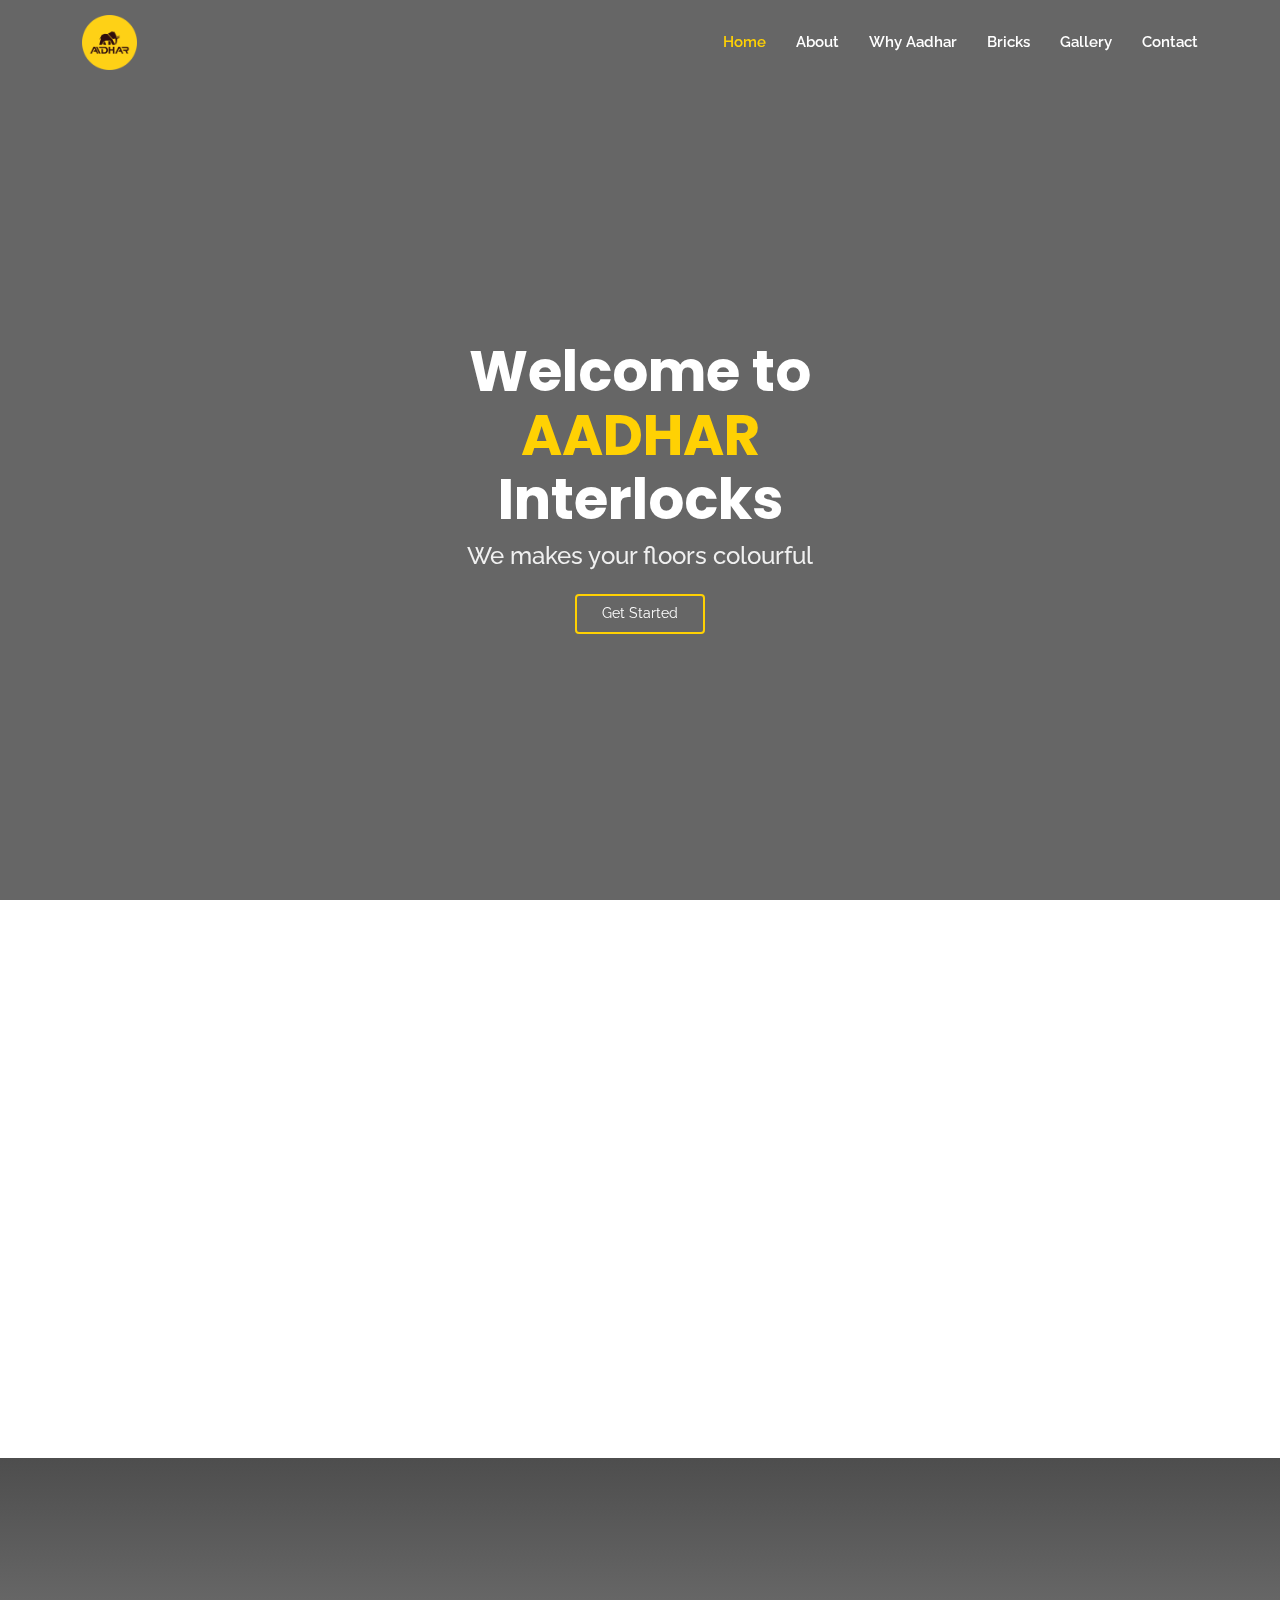
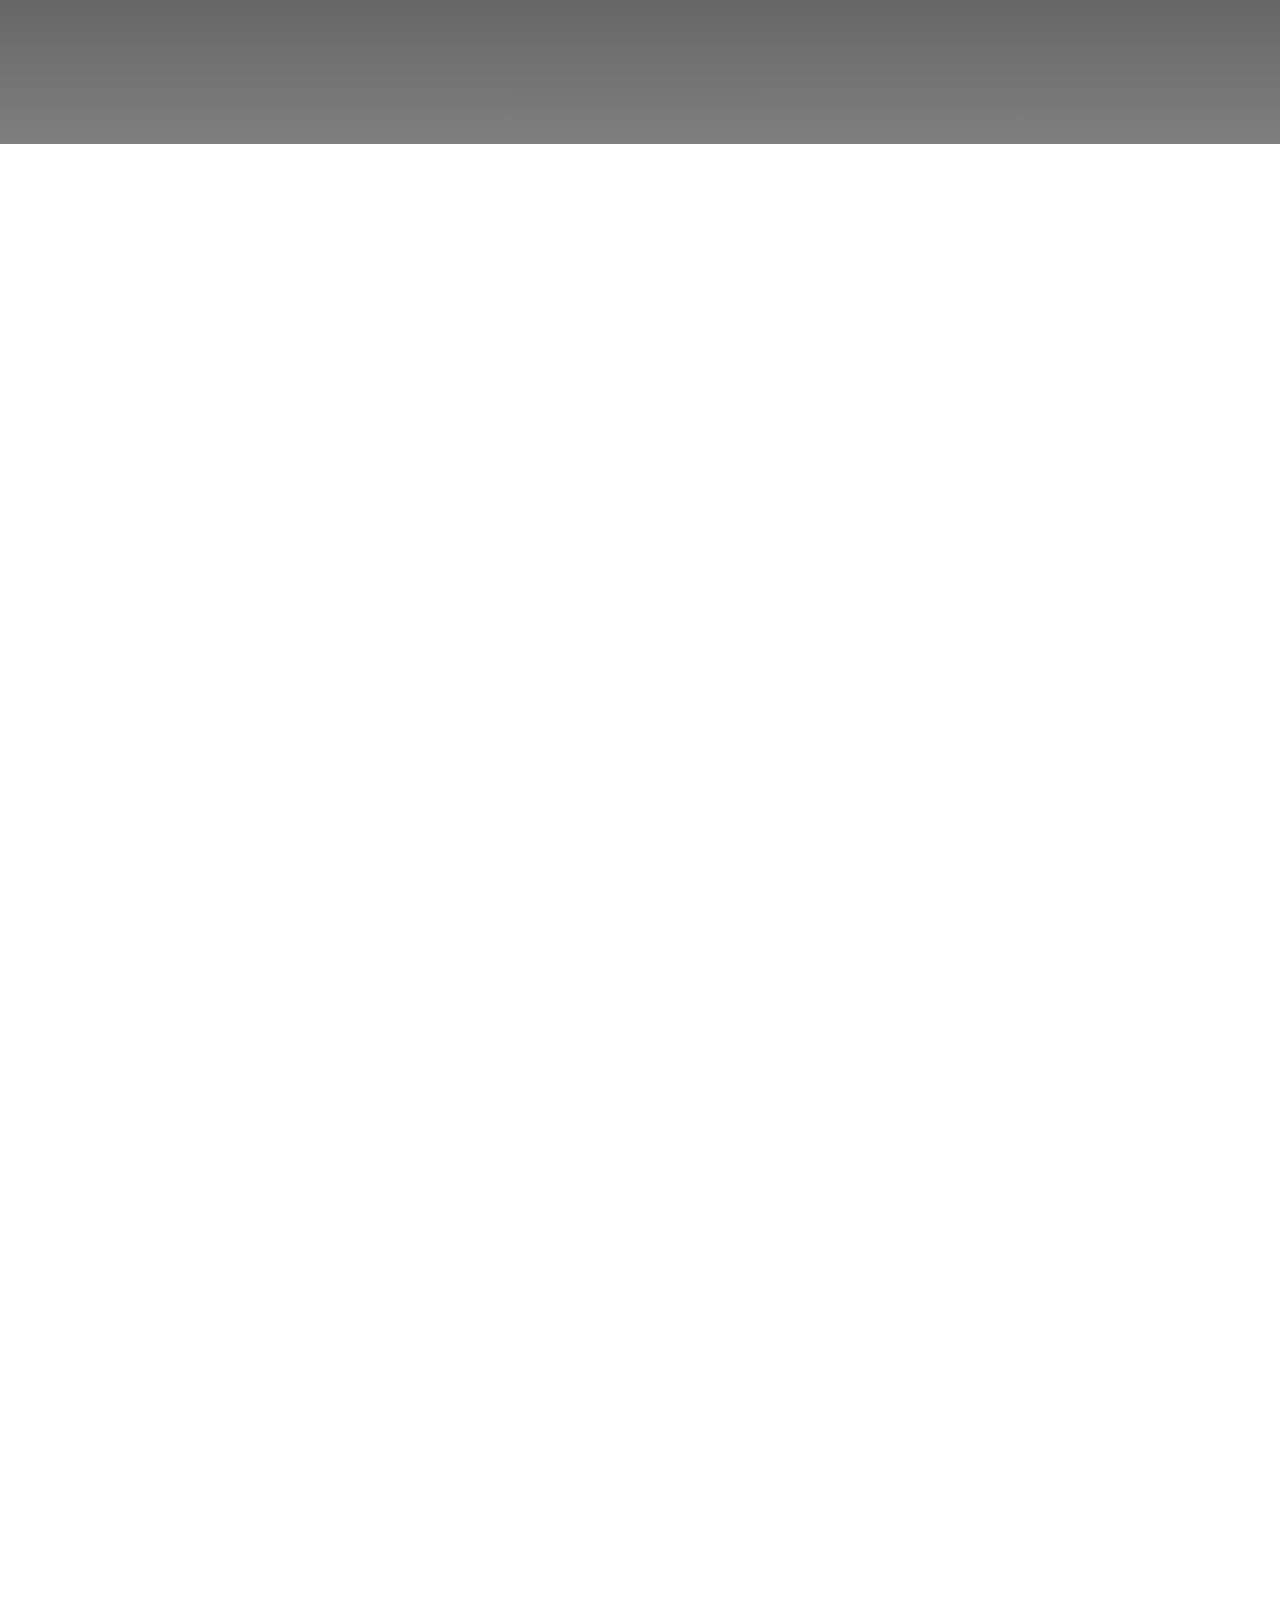
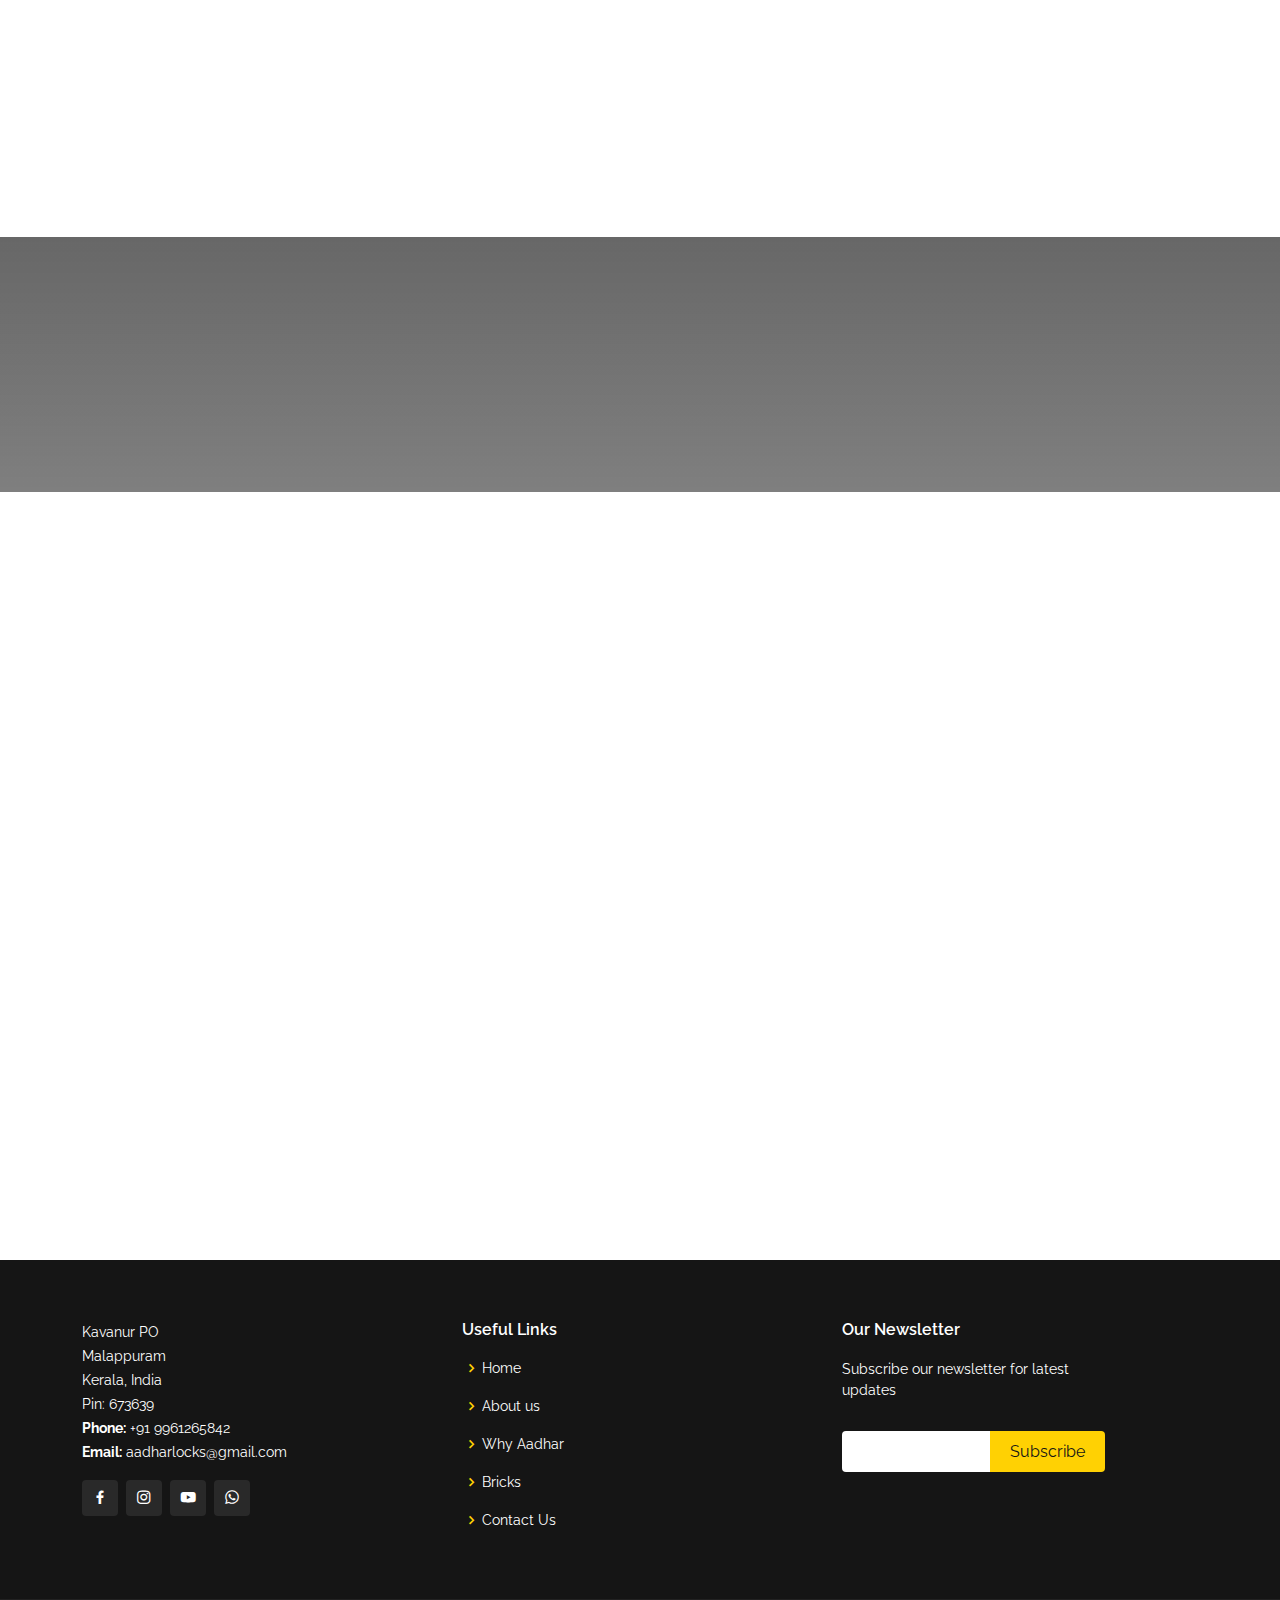
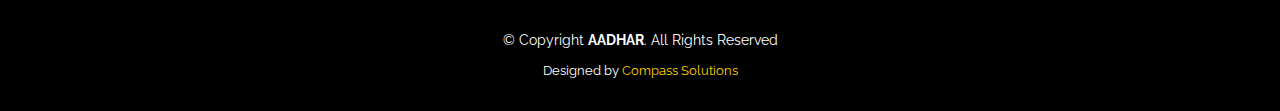
==== index.html @ b2eda449 "updated v1.2" ====
<!DOCTYPE html>
<html lang="en">

<head>
  <meta charset="utf-8">
  <meta content="width=device-width, initial-scale=1.0" name="viewport">

  <title>Aadhar Interlocks - Home</title>
  <meta content="" name="description">
  <meta content="" name="keywords">

  <!-- Favicons -->
  <link href="assets/img/fav.svg" rel="icon">
  <link href="assets/img/fav.svg" rel="apple-touch-icon">

  <!-- Google Fonts -->
  <link
    href="https://fonts.googleapis.com/css?family=Open+Sans:300,300i,400,400i,600,600i,700,700i|Raleway:300,300i,400,400i,500,500i,600,600i,700,700i|Poppins:300,300i,400,400i,500,500i,600,600i,700,700i"
    rel="stylesheet">

  <!-- Vendor CSS Files -->
  <link href="assets/vendor/aos/aos.css" rel="stylesheet">
  <link href="assets/vendor/bootstrap/css/bootstrap.min.css" rel="stylesheet">
  <link href="assets/vendor/bootstrap-icons/bootstrap-icons.css" rel="stylesheet">
  <link href="assets/vendor/boxicons/css/boxicons.min.css" rel="stylesheet">
  <link href="assets/vendor/glightbox/css/glightbox.min.css" rel="stylesheet">
  <link href="assets/vendor/remixicon/remixicon.css" rel="stylesheet">
  <link href="assets/vendor/swiper/swiper-bundle.min.css" rel="stylesheet">

  <!-- Template Main CSS File -->
  <link href="assets/css/style.css" rel="stylesheet">

  <!-- =======================================================
  * Template Name: Gp - v4.10.0
  * Template URL: https://bootstrapmade.com/gp-free-multipurpose-html-bootstrap-template/
  * Author: BootstrapMade.com
  * License: https://bootstrapmade.com/license/
  ======================================================== -->
  <style>
    #bg-video {
      /* background-color: rgba(0, 0, 0, 0.5); */
      width: 100%;
      height: 100vh;
      object-fit: cover;
      position: absolute;
      left: 0;
      right: 0;
      top: 0;
      bottom: 0;
      z-index: -1;
    }
  </style>
</head>

<body>

  <!-- ======= Header ======= -->
  <header id="header" class="fixed-top ">
    <div class="container d-flex align-items-center justify-content-lg-between">


      <a href="index.html" class="logo me-auto me-lg-0"><img src="assets/img/logo.png" alt="" class="img-fluid"></a>

      <nav id="navbar" class="navbar order-last order-lg-0">
        <ul>
          <li><a class="nav-link scrollto active" href="#hero">Home</a></li>
          <li><a class="nav-link scrollto" href="#about">About</a></li>
          <li><a class="nav-link scrollto" href="#services">Why Aadhar</a></li>
          <li><a class="nav-link scrollto " href="#bricks">Bricks</a></li>
          <li><a class="nav-link scrollto" href="gallery.html">Gallery</a></li>

          <li><a class="nav-link scrollto" href="contact.html">Contact</a></li>
        </ul>
        <i class="bi bi-list mobile-nav-toggle"></i>
      </nav>
      <!-- .navbar -->



    </div>
  </header><!-- End Header -->

  <!-- ======= Hero Section ======= -->
  <section id="hero" class="d-flex align-items-center justify-content-center">
    <video autoplay muted loop id="bg-video">
      <source class="active" src="wh.mp4" type="video/mp4">
    </video>
    <div class="container" data-aos="fade-up">

      <div class="row justify-content-center" data-aos="fade-up" data-aos-delay="150">
        <div class="col-xl-6 col-lg-8">
          <h1>Welcome to <br><span> AADHAR</span> <br> Interlocks</h1>
          <h2>We makes your floors colourful</h2>
        </div>
      </div>
      <a href="#bricks" class="get-started-btn scrollto mt-4">Get Started</a>

  </section>
  <!-- End Hero -->

  <main id="main">

    <!-- ======= About Section ======= -->
    <section id="about" class="about">
      <div class="container" data-aos="fade-up">
        <div class="section-title">
          <h2>ِAbout US</h2>
          <p>About AADHAR</p>
        </div>
        <div class="row">
          <div class="col-lg-6 order-1 order-lg-2 d-flex justify-content-center" data-aos="fade-left"
            data-aos-delay="100">
            <img style="height: 350px;" src="assets/img/fav.svg" class="img-fluid" alt="">
          </div>
          <div class="col-lg-6 pt-4 pt-lg-0 order-2 order-lg-1 content" data-aos="fade-right" data-aos-delay="100">

            <ul>
              <li><i class="ri-check-double-line"></i> Ullamco laboris nisi ut aliquip ex ea commodo consequat.</li>
              <li><i class="ri-check-double-line"></i> Duis aute irure dolor in reprehenderit in voluptate velit.</li>
              <li><i class="ri-check-double-line"></i> Ullamco laboris nisi ut aliquip ex ea commodo consequat. Duis
                aute irure dolor in reprehenderit in voluptate trideta storacalaperda mastiro dolore eu fugiat nulla
                pariatur.</li>
            </ul>
            <p>
              Ullamco laboris nisi ut aliquip ex ea commodo consequat. Duis aute irure dolor in reprehenderit in
              voluptate
              velit esse cillum dolore eu fugiat nulla pariatur. Excepteur sint occaecat cupidatat non proident
            </p>
          </div>
        </div>

      </div>
    </section><!-- End About Section -->
    <!-- ======= Counts Section ======= -->
    <section id="counts" class="counts">
      <div class="container" data-aos="fade-up">

        <div class="col-xl-12 " data-aos="fade-left" data-aos-delay="100">
          <div class="content">
            <div class="row d-flex justify-content-center">
              <div class="col-md-4">
                <div class="count-box d-flex justify-content-center">
                  <div>
                    <i class="bi bi-emoji-smile"></i>
                    <span data-purecounter-start="0" data-purecounter-end="2000" data-purecounter-duration="2"
                      class="col-lg-6 purecounter"></span>

                    <p><strong>Happy Clients</strong></p>
                  </div>
                </div>
              </div>

              <div class="col-md-4">
                <div class="count-box d-flex justify-content-center">
                  <div>
                    <i class="bi bi-journal-richtext"></i>
                    <span data-purecounter-start="0" data-purecounter-end="12" data-purecounter-duration="2"
                      class="purecounter"></span>
                    <p><strong>Varieties of Bricks</strong>
                    </p>
                  </div>
                </div>
              </div>

              <div class="col-md-4 ">
                <div class="count-box d-flex justify-content-center">
                  <div>
                    <i class="bi bi-clock"></i>
                    <span data-purecounter-start="0" data-purecounter-end="10" data-purecounter-duration="2"
                      class="purecounter"></span>
                    <p><strong>Years of experience</strong></p>
                  </div>
                </div>
              </div>


            </div>
          </div><!-- End .content-->
        </div>
      </div>

      </div>
    </section><!-- End Counts Section -->
    <!-- ======= Services Section ======= -->
    <section id="services" class="services">
      <div class="container" data-aos="fade-up">

        <div class="section-title">
          <h2>Our Speciality</h2>
          <p>Why Aadhar Interlocks</p>
        </div>

        <div class="row d-flex justify-content-center">
          <div class="col-lg-4 col-md-6 " data-aos="zoom-in" data-aos-delay="100">
            <div class="icon-box">
              <div class="icon"><i class="bx bx-badge-check"></i></div>
              <h4><a href="">Material Quality</a></h4>
              <p>We assure the quality of raw materials used</p>
            </div>
          </div>

          <div class="col-lg-4 col-md-6  mt-4 mt-md-0" data-aos="zoom-in" data-aos-delay="200">
            <div class="icon-box">
              <div class="icon"><i class="bx bx-diamond"></i></div>
              <h4><a href="">Durability</a></h4>
              <p>We guarantees life long durability of the bricks. </p>
            </div>
          </div>

          <div class="col-lg-4 col-md-6 mt-4 mt-lg-0" data-aos="zoom-in" data-aos-delay="300">
            <div class="icon-box">
              <div class="icon"><i class="bx bx-smile"></i></div>
              <h4><a href="">Customer Satisfaction</a></h4>
              <p>Customer satisfaction is the key to our success</p>
            </div>
          </div>



        </div>

      </div>
    </section><!-- End Services Section -->

    <!-- ======= Bricks Section ======= -->
    <section id="bricks" class="team">
      <div class="container" data-aos="fade-up">

        <div class="section-title">
          <h2>Collections</h2>
          <p>Check our Collections</p>
        </div>

        <div class="row">

          <div class="col-lg-3 col-md-6 d-flex align-items-stretch">
            <div class="member" data-aos="fade-up" data-aos-delay="100">
              <div class="member-img">
                <img src="assets/img/bricks/1.jpeg" class="brick-img img-fluid" alt="">

              </div>
              <div class="member-info d-flex justify-content-between">

                <div>
                  <a class="item-name" href="##">
                    <h4>Cross Line</h4>
                  </a>
                  <span>8 &times; 12 , 60 mm</span>
                </div>
                <div>
                  <a style="color: green;" class="info-btn" href="https://wa.me/919961265842?text=Cross%20Line"><i class="bx bxl-whatsapp"></i></a>
                </div>

              </div>
            </div>
          </div>

          <div class="col-lg-3 col-md-6 d-flex align-items-stretch">
            <div class="member" data-aos="fade-up" data-aos-delay="200">
              <div class="member-img">
                <img src="assets/img/bricks/2.jpeg" class="img-fluid" alt="">

              </div>
              <div class="member-info d-flex justify-content-between">

                <div>
                  <a class="item-name" href="##">
                    <h4>Ribbon Lock</h4>
                  </a>
                  <span>8 &times; 11 , 60 mm</span>
                </div>
                <div>
                  <a style="color: green;" class="info-btn" href="https://wa.me/919961265842?text=Ribbon%20Lock"><i class="bx bxl-whatsapp"></i></a>
                </div>

              </div>
            </div>
          </div>

          <div class="col-lg-3 col-md-6 d-flex align-items-stretch">
            <div class="member" data-aos="fade-up" data-aos-delay="300">
              <div class="member-img">
                <img src="assets/img/bricks/4.jpeg" class="img-fluid" alt="">

              </div>
              <div class="member-info d-flex justify-content-between">

                <div>
                  <a class="item-name" href="##">
                    <h4>Iranian</h4>
                  </a>
                  <span>10 &times; 15 , 70 mm</span>
                </div>
                <div>
                  <a style="color: green;" class="info-btn" href="https://wa.me/919961265842?text=Iranian"><i class="bx bxl-whatsapp"></i></a>
                </div>

              </div>
            </div>
          </div>

          <div class="col-lg-3 col-md-6 d-flex align-items-stretch">
            <div class="member" data-aos="fade-up" data-aos-delay="400">
              <div class="member-img">
                <img src="assets/img/bricks/3.jpeg" class="img-fluid" alt="">

              </div>
              <div class="member-info d-flex justify-content-between">

                <div>
                  <a class="item-name" href="##">
                    <h4>Plain Lock</h4>
                  </a>
                  <span>8 &times; 9 , 60 mm</span>
                </div>
                <div>
                  <a style="color: green;" class="info-btn" href="https://wa.me/919961265842?text=Plain%20Lock"><i class="bx bxl-whatsapp"></i></a>
                </div>

              </div>
            </div>
          </div>
          <div class="col-lg-3 col-md-6 d-flex align-items-stretch">
            <div class="member" data-aos="fade-up" data-aos-delay="500">
              <div class="member-img">
                <img src="assets/img/bricks/5.jpeg" class="img-fluid" alt="">

              </div>
              <div class="member-info d-flex justify-content-between">

                <div>
                  <a class="item-name" href="##">
                    <h4>Malabar</h4>
                  </a>
                  <span>8 &times; 12 , 60 mm</span>
                </div>
                <div>
                  <a style="color: green;" class="info-btn" href="https://wa.me/919961265842?text=Malabar"><i class="bx bxl-whatsapp"></i></a>
                </div>

              </div>
            </div>
          </div>
        </div>

      </div>
    </section>
    <!-- End Bricks Section -->
    <!-- ======= Cta Section ======= -->
    <section id="cta" class="cta">
      <div class="container" data-aos="zoom-in">

        <div class="text-center">
          <h3>Get Your Quote</h3>
          <p>Our team is always happy to help you. Please contact with our expert for your best quote</p>
          <a class="cta-btn" href="https://wa.me/919961265842">Get a Quote</a>
        </div>

      </div>
    </section>
    <!-- End Cta Section -->

    <!-- ======= Portfolio Section ======= -->
    <section id="gallery" class="portfolio">
      <div class="container" data-aos="fade-up">

        <div class="section-title">
          <h2>Gallery</h2>
          <p>our recent Works</p>
        </div>

        <div class="row portfolio-container" data-aos="fade-up" data-aos-delay="200">

          <div class="col-lg-3 col-md-6 portfolio-item filter-app">
            <div class="portfolio-wrap">
              <img src="assets/img/gallery/1.jpg" class="img-fluid" alt="">

            </div>
          </div>

          <div class="col-lg-3 col-md-6 portfolio-item filter-web">
            <div class="portfolio-wrap">
              <img src="assets/img/gallery/2.jpg" class="img-fluid" alt="">

            </div>
          </div>

          <div class="col-lg-3 col-md-6 portfolio-item filter-app">
            <div class="portfolio-wrap">
              <img src="assets/img/gallery/3.jpg" class="img-fluid" alt="">

            </div>
          </div>

          <div class="col-lg-3 col-md-6 portfolio-item filter-card">
            <div class="portfolio-wrap">
              <img src="assets/img/gallery/4.jpg" class="img-fluid" alt="">

            </div>
          </div>

          <div class="col-lg-3 col-md-6 portfolio-item filter-web">
            <div class="portfolio-wrap">
              <img src="assets/img/gallery/5.jpg" class="img-fluid" alt="">

            </div>
          </div>

          <div class="col-lg-3 col-md-6 portfolio-item filter-app">
            <div class="portfolio-wrap">
              <img src="assets/img/gallery/6.jpg" class="img-fluid" alt="">

            </div>
          </div>

          <div class="col-lg-3 col-md-6 portfolio-item filter-app">
            <div class="portfolio-wrap">
              <img src="assets/img/gallery/7.jpg" class="img-fluid" alt="">

            </div>
          </div>

        </div>

      </div>
    </section>
    <!-- End Portfolio Section -->


  </main>
  <!-- End #main -->

  <!-- ======= Footer ======= -->
  <footer id="footer">
    <div class="footer-top">
      <div class="container">
        <div class="row">

          <div class="col-lg-4 col-md-6">
            <div class="footer-info">

              <p>
                Kavanur PO<br>
                Malappuram <br>
                Kerala, India <br>
                Pin: 673639<br>
                <strong>Phone:</strong> +91 9961265842<br>
                <strong>Email:</strong> aadharlocks@gmail.com<br>
              </p>
              <div class="social-links mt-3">
            
                <a href="https://m.facebook.com/aadharinterocks" class="facebook"><i class="bx bxl-facebook"></i></a>
                <a href="https://www.instagram.com/aadhar_interlocks/" class="instagram"><i class="bx bxl-instagram"></i></a>
                <a href="https://www.youtube.com/@aadharinterlocks5333/" class="google-plus"><i class="bx bxl-youtube"></i></a>
                <a href="https://wa.me/919961265842" class="whatsapp"><i class="bx bxl-whatsapp"></i></a>
              </div>
            </div>
          </div>

          <div class="col-lg-4 col-md-6 footer-links">
            <h4>Useful Links</h4>
            <ul>
              <li><i class="bx bx-chevron-right"></i> <a href="#">Home</a></li>
              <li><i class="bx bx-chevron-right"></i> <a href="#about">About us</a></li>
              <li><i class="bx bx-chevron-right"></i> <a href="#services">Why Aadhar</a></li>
              <li><i class="bx bx-chevron-right"></i> <a href="#bricks">Bricks</a></li>
              <li><i class="bx bx-chevron-right"></i> <a href="contact.html">Contact Us</a></li>
            </ul>
          </div>



          <div class="col-lg-3 col-md-6 footer-newsletter">
            <h4>Our Newsletter</h4>
            <p>Subscribe our newsletter for latest updates</p>

            <form action="" method="post">
              <input type="email" name="email"><input type="submit" value="Subscribe">
            </form>

          </div>

        </div>
      </div>
    </div>

    <div class="container">
      <div class="copyright">
        &copy; Copyright <strong><span>AADHAR</span></strong>. All Rights Reserved
      </div>
      <div class="credits">
        Designed by <a href="#">Compass Solutions</a>
      </div>
    </div>
  </footer><!-- End Footer -->

  <div id="preloader"></div>
  <a href="#" class="back-to-top d-flex align-items-center justify-content-center"><i
      class="bi bi-arrow-up-short"></i></a>

  <!-- Vendor JS Files -->
  <script src="assets/vendor/purecounter/purecounter_vanilla.js"></script>
  <script src="assets/vendor/aos/aos.js"></script>
  <script src="assets/vendor/bootstrap/js/bootstrap.bundle.min.js"></script>
  <script src="assets/vendor/glightbox/js/glightbox.min.js"></script>
  <script src="assets/vendor/isotope-layout/isotope.pkgd.min.js"></script>
  <script src="assets/vendor/swiper/swiper-bundle.min.js"></script>
  <script src="assets/vendor/php-email-form/validate.js"></script>

  <!-- Template Main JS File -->
  <script src="assets/js/main.js"></script>

</body>

</html>
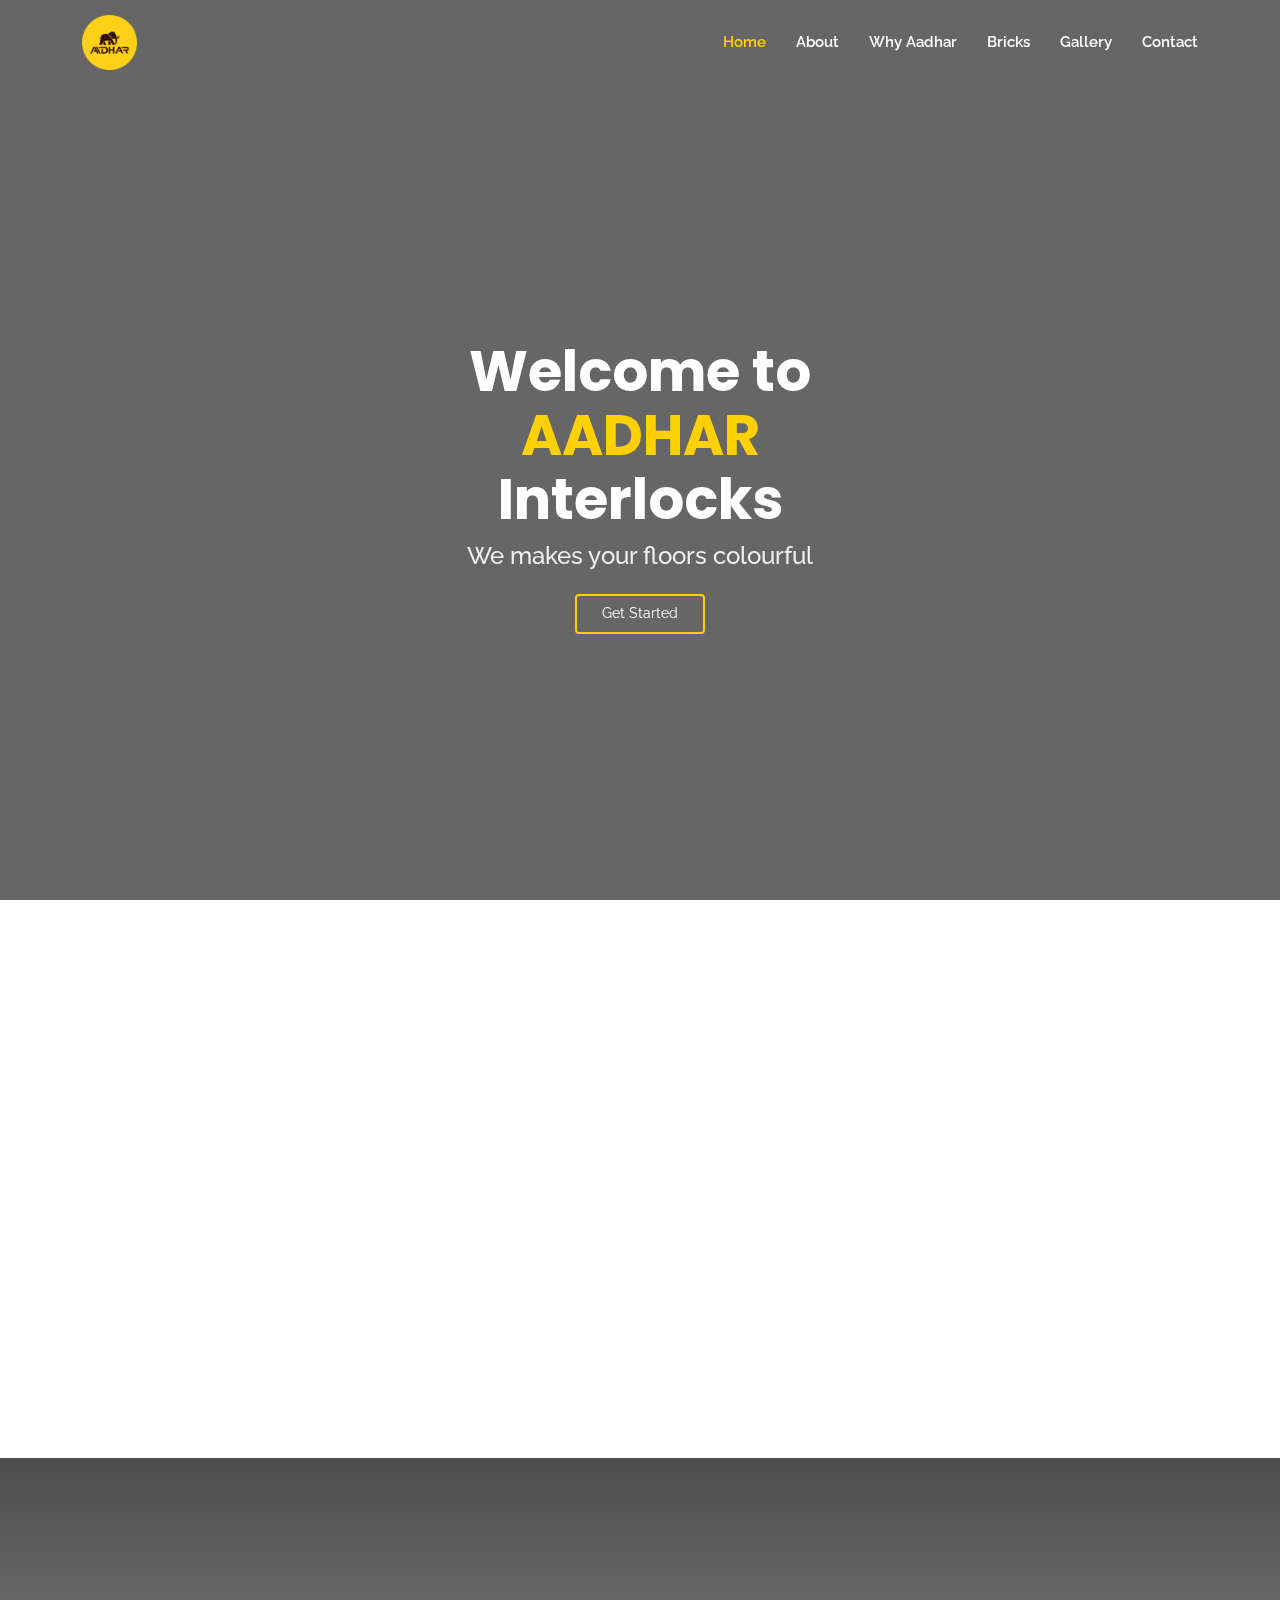
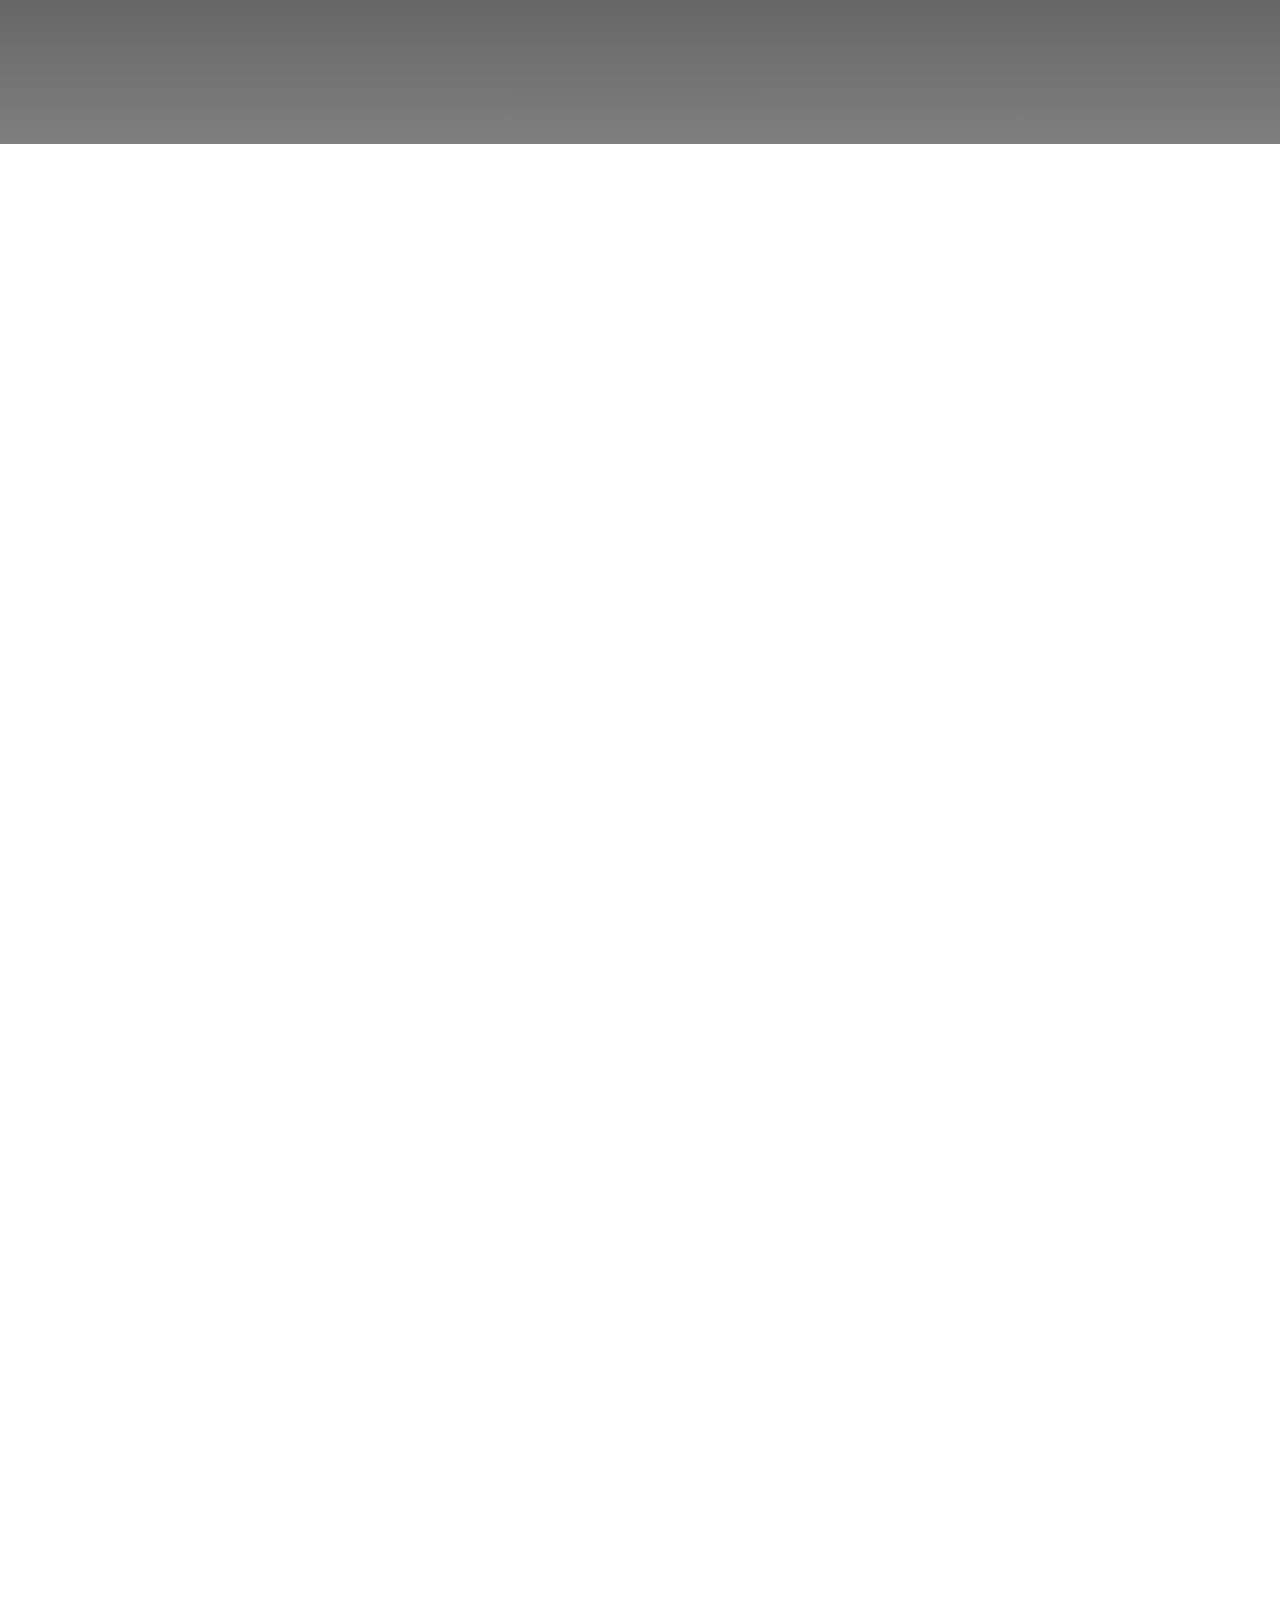
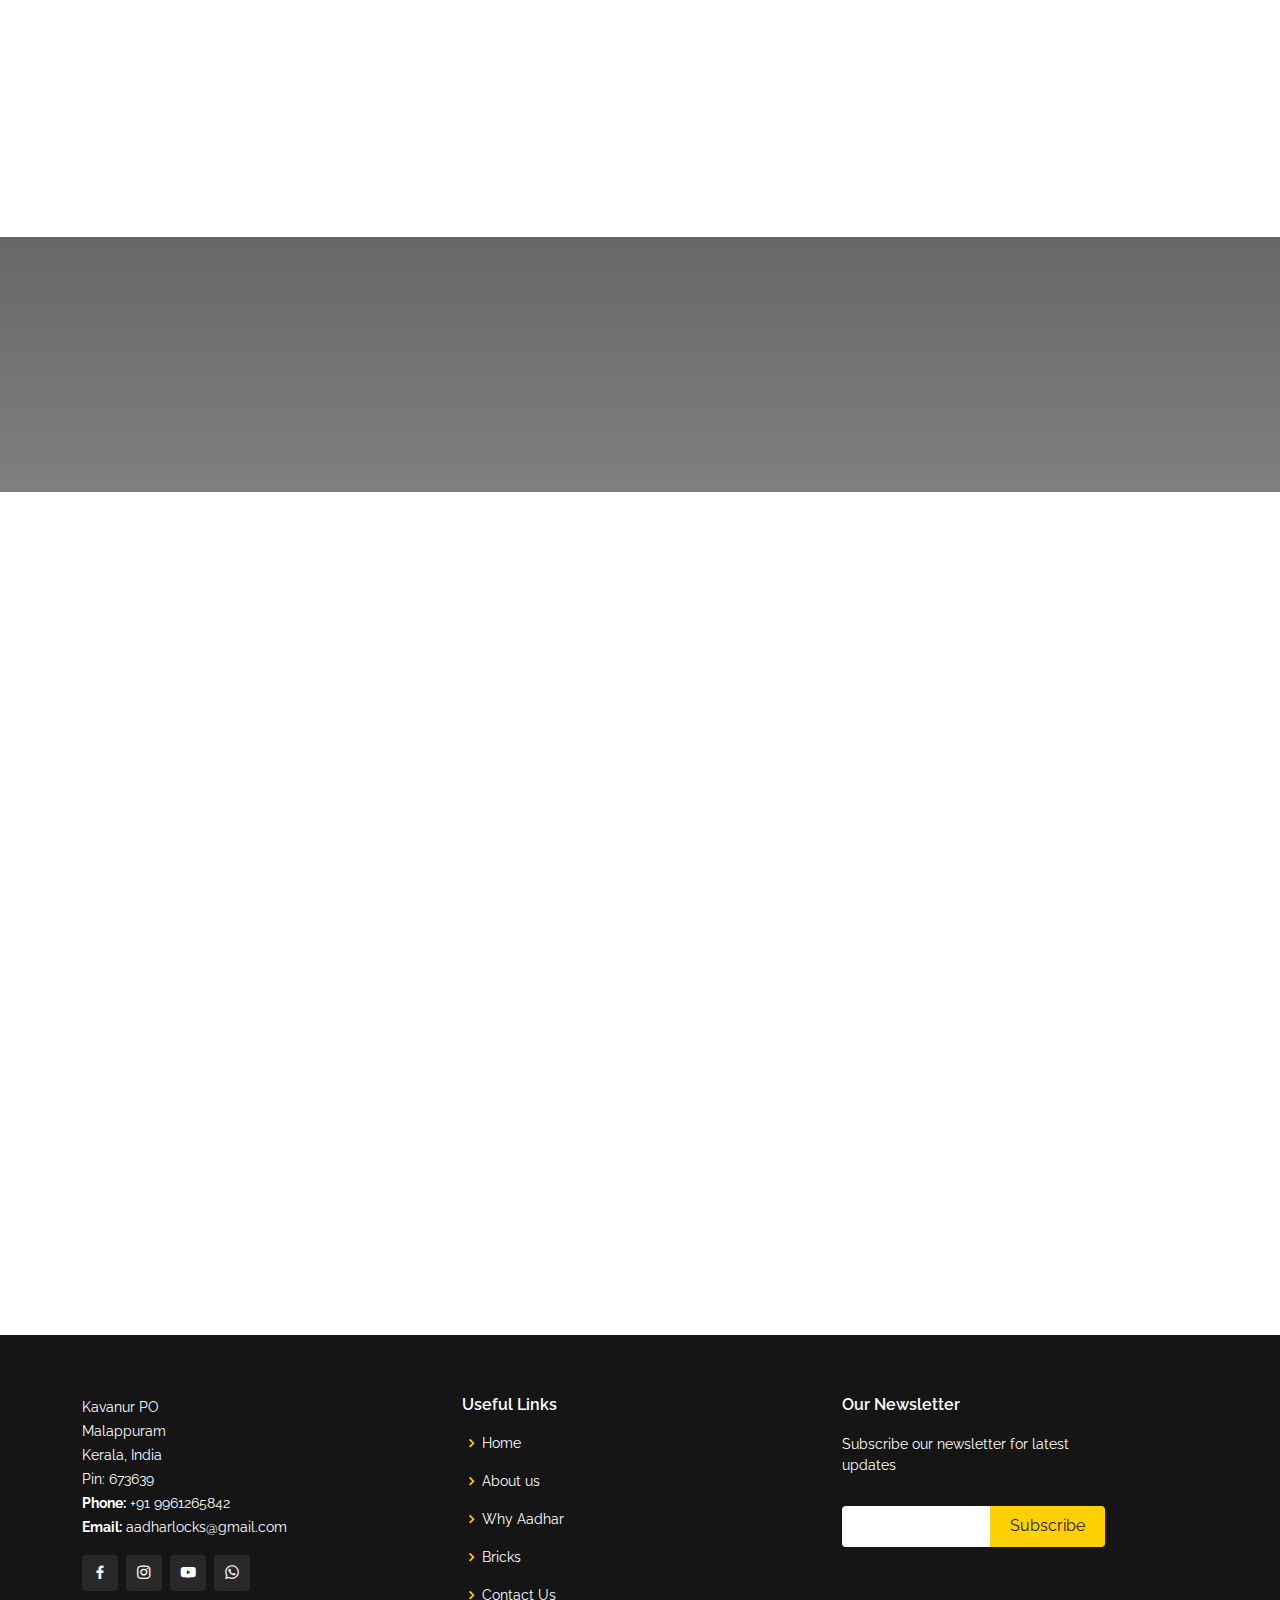
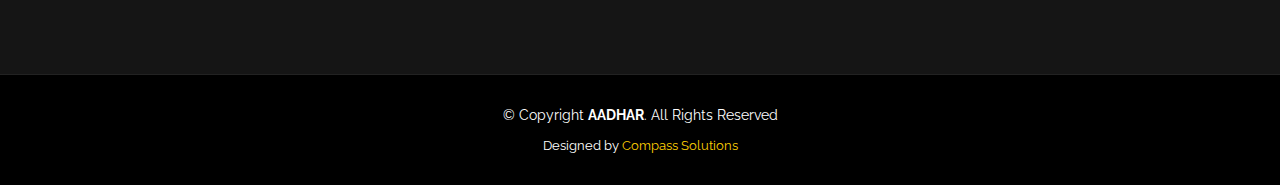
==== commit 930f5636: "gallery caption added" ====
--- a/index.html
+++ b/index.html
@@ -248,7 +248,8 @@
                   <span>8 &times; 12 , 60 mm</span>
                 </div>
                 <div>
-                  <a style="color: green;" class="info-btn" href="https://wa.me/919961265842?text=Cross%20Line"><i class="bx bxl-whatsapp"></i></a>
+                  <a style="color: green;" class="info-btn" href="https://wa.me/919961265842?text=Cross%20Line"><i
+                      class="bx bxl-whatsapp"></i></a>
                 </div>
 
               </div>
@@ -270,7 +271,8 @@
                   <span>8 &times; 11 , 60 mm</span>
                 </div>
                 <div>
-                  <a style="color: green;" class="info-btn" href="https://wa.me/919961265842?text=Ribbon%20Lock"><i class="bx bxl-whatsapp"></i></a>
+                  <a style="color: green;" class="info-btn" href="https://wa.me/919961265842?text=Ribbon%20Lock"><i
+                      class="bx bxl-whatsapp"></i></a>
                 </div>
 
               </div>
@@ -292,7 +294,8 @@
                   <span>10 &times; 15 , 70 mm</span>
                 </div>
                 <div>
-                  <a style="color: green;" class="info-btn" href="https://wa.me/919961265842?text=Iranian"><i class="bx bxl-whatsapp"></i></a>
+                  <a style="color: green;" class="info-btn" href="https://wa.me/919961265842?text=Iranian"><i
+                      class="bx bxl-whatsapp"></i></a>
                 </div>
 
               </div>
@@ -314,7 +317,8 @@
                   <span>8 &times; 9 , 60 mm</span>
                 </div>
                 <div>
-                  <a style="color: green;" class="info-btn" href="https://wa.me/919961265842?text=Plain%20Lock"><i class="bx bxl-whatsapp"></i></a>
+                  <a style="color: green;" class="info-btn" href="https://wa.me/919961265842?text=Plain%20Lock"><i
+                      class="bx bxl-whatsapp"></i></a>
                 </div>
 
               </div>
@@ -335,7 +339,8 @@
                   <span>8 &times; 12 , 60 mm</span>
                 </div>
                 <div>
-                  <a style="color: green;" class="info-btn" href="https://wa.me/919961265842?text=Malabar"><i class="bx bxl-whatsapp"></i></a>
+                  <a style="color: green;" class="info-btn" href="https://wa.me/919961265842?text=Malabar"><i
+                      class="bx bxl-whatsapp"></i></a>
                 </div>
 
               </div>
@@ -374,49 +379,63 @@
           <div class="col-lg-3 col-md-6 portfolio-item filter-app">
             <div class="portfolio-wrap">
               <img src="assets/img/gallery/1.jpg" class="img-fluid" alt="">
-
+            </div>
+            <div class="gl-caption">
+              <h6>Areekode, Malappuram</h6>
             </div>
           </div>
 
           <div class="col-lg-3 col-md-6 portfolio-item filter-web">
             <div class="portfolio-wrap">
               <img src="assets/img/gallery/2.jpg" class="img-fluid" alt="">
-
+            </div>
+            <div class="gl-caption">
+              <h6>Vadakara, Kozhikode</h6>
             </div>
           </div>
 
           <div class="col-lg-3 col-md-6 portfolio-item filter-app">
             <div class="portfolio-wrap">
               <img src="assets/img/gallery/3.jpg" class="img-fluid" alt="">
-
+            </div>
+            <div class="gl-caption">
+              <h6 >Thaliparamba, Kannur</h6>
             </div>
           </div>
 
           <div class="col-lg-3 col-md-6 portfolio-item filter-card">
             <div class="portfolio-wrap">
               <img src="assets/img/gallery/4.jpg" class="img-fluid" alt="">
-
+            </div>
+            <div class="gl-caption">
+              <h6 >Thrikkarippur, Kasargode</h6>
             </div>
           </div>
 
           <div class="col-lg-3 col-md-6 portfolio-item filter-web">
             <div class="portfolio-wrap">
               <img src="assets/img/gallery/5.jpg" class="img-fluid" alt="">
-
+            </div>
+            <div class="gl-caption">
+              <h6 >Vadanapally, Thrissur</h6>
             </div>
           </div>
 
           <div class="col-lg-3 col-md-6 portfolio-item filter-app">
             <div class="portfolio-wrap">
               <img src="assets/img/gallery/6.jpg" class="img-fluid" alt="">
-
+            </div>
+            <div class="gl-caption">
+              <h6 >Pattambi, Palakkad</h6>
             </div>
           </div>
 
           <div class="col-lg-3 col-md-6 portfolio-item filter-app">
             <div class="portfolio-wrap">
               <img src="assets/img/gallery/7.jpg" class="img-fluid" alt="">
-
+            </div>
+            <div class="gl-caption">
+              <h6 >Aluva, Ernakulam</h6>
             </div>
           </div>
 
@@ -448,10 +467,12 @@
                 <strong>Email:</strong> aadharlocks@gmail.com<br>
               </p>
               <div class="social-links mt-3">
-            
+
                 <a href="https://m.facebook.com/aadharinterocks" class="facebook"><i class="bx bxl-facebook"></i></a>
-                <a href="https://www.instagram.com/aadhar_interlocks/" class="instagram"><i class="bx bxl-instagram"></i></a>
-                <a href="https://www.youtube.com/@aadharinterlocks5333/" class="google-plus"><i class="bx bxl-youtube"></i></a>
+                <a href="https://www.instagram.com/aadhar_interlocks/" class="instagram"><i
+                    class="bx bxl-instagram"></i></a>
+                <a href="https://www.youtube.com/@aadharinterlocks5333/" class="google-plus"><i
+                    class="bx bxl-youtube"></i></a>
                 <a href="https://wa.me/919961265842" class="whatsapp"><i class="bx bxl-whatsapp"></i></a>
               </div>
             </div>
--- a/assets/css/style.css
+++ b/assets/css/style.css
@@ -765,6 +765,11 @@
 
 }
 
+.portfolio .gl-caption h6 {
+  padding-top: 10px;
+  text-align: center;
+}
+
 .portfolio #portfolio-flters {
   padding: 0;
   margin: 0 auto 20px auto;
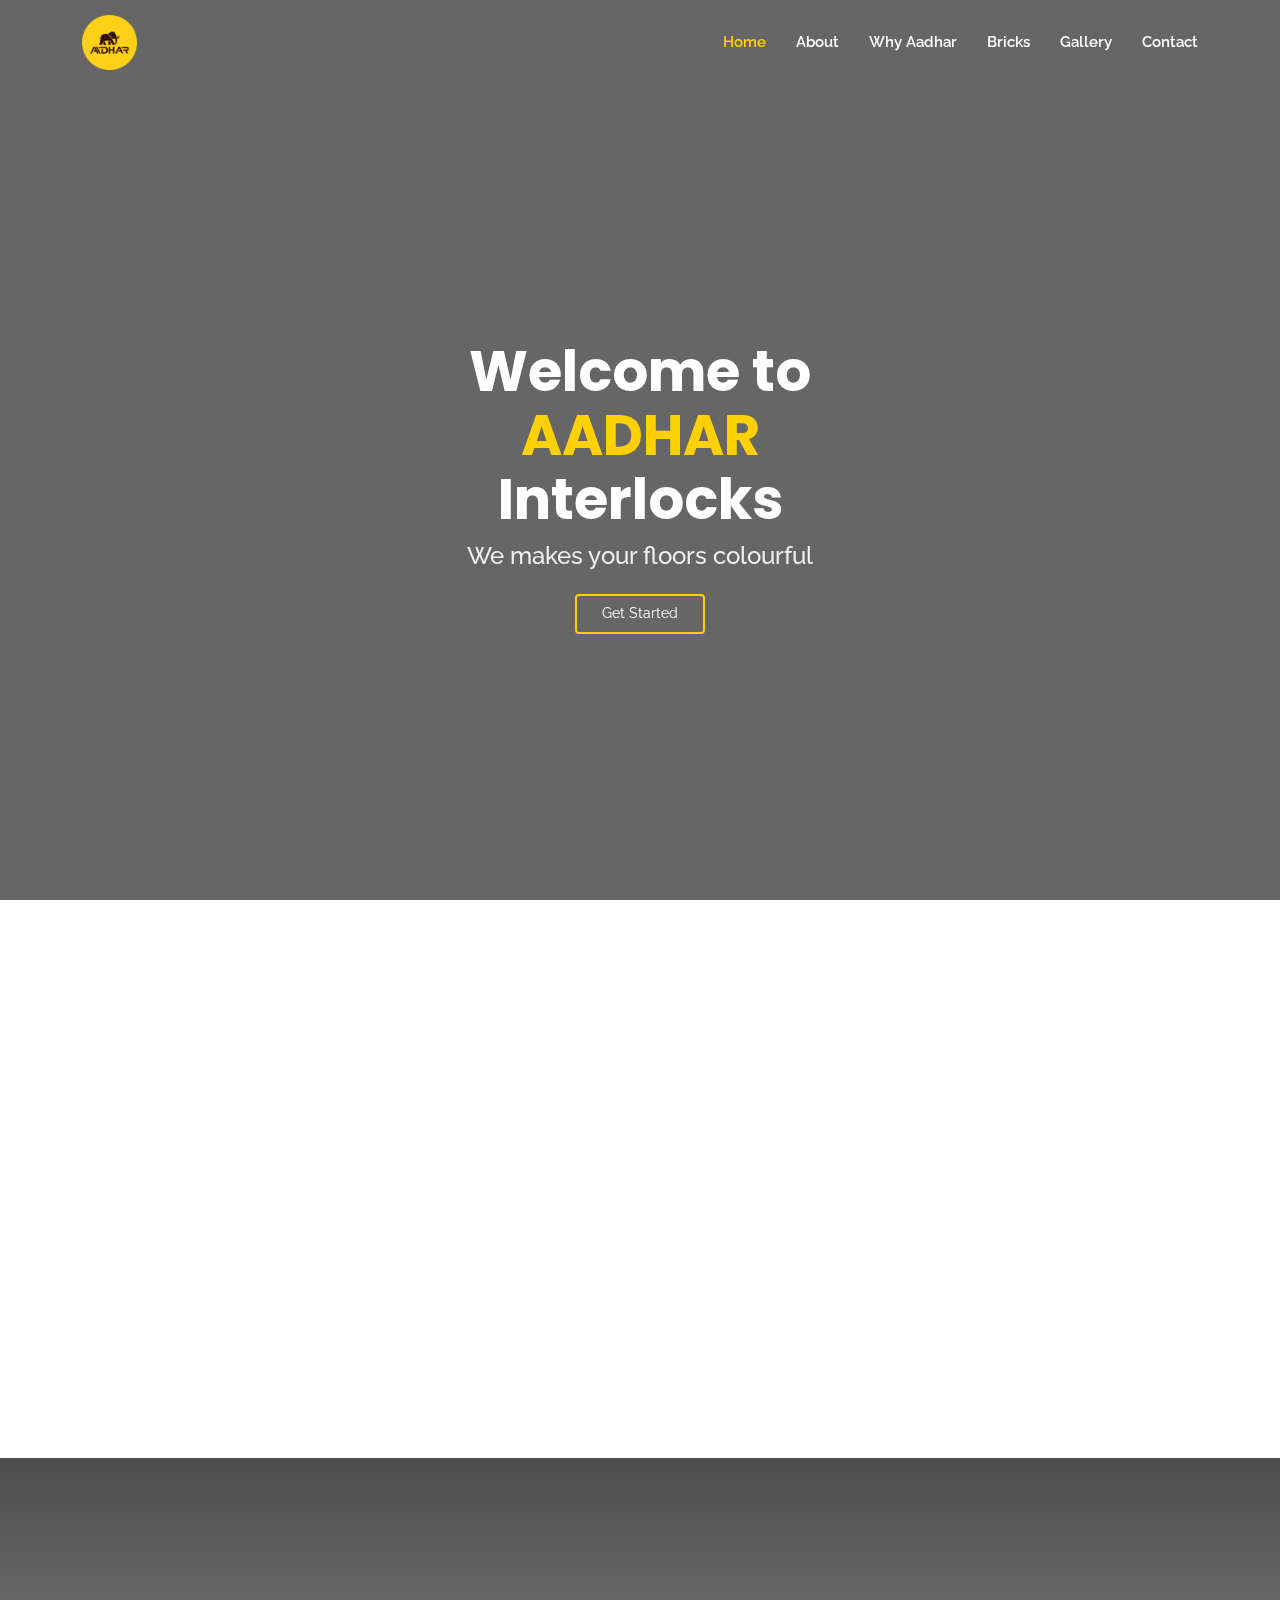
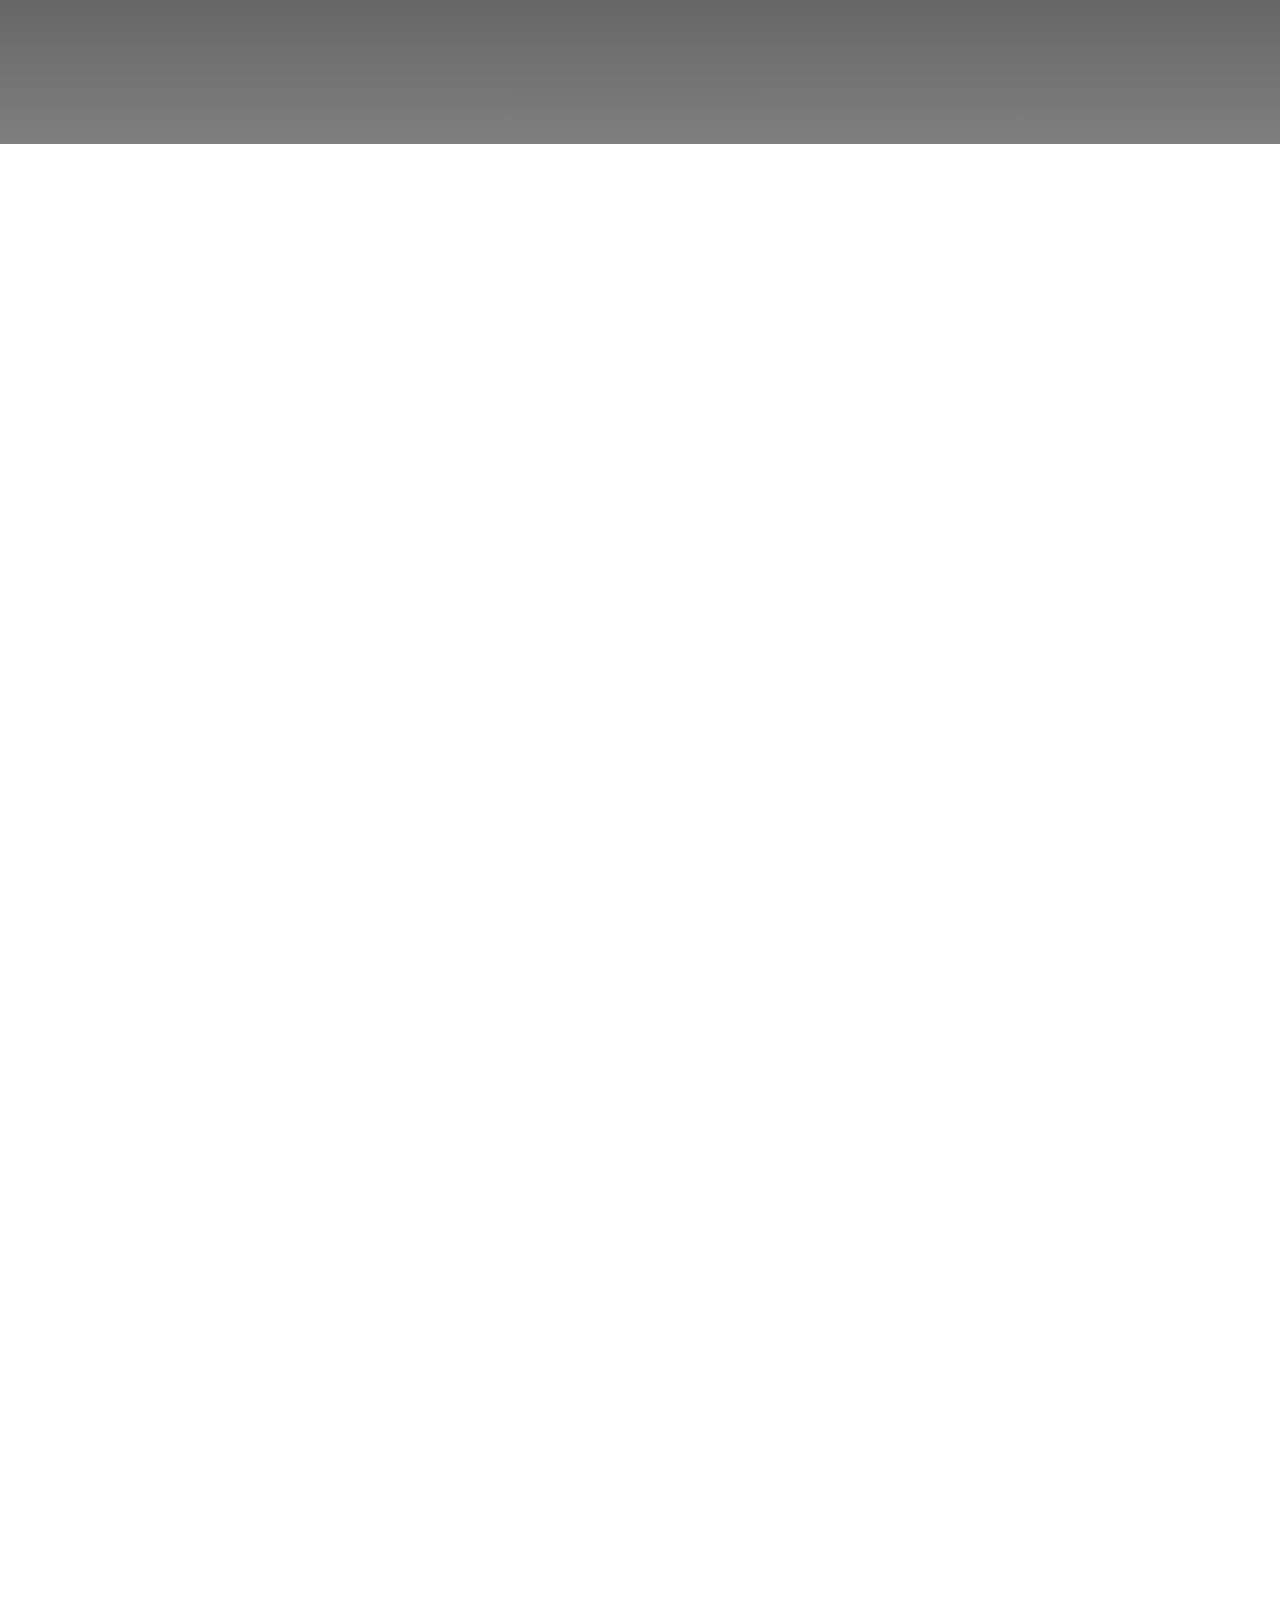
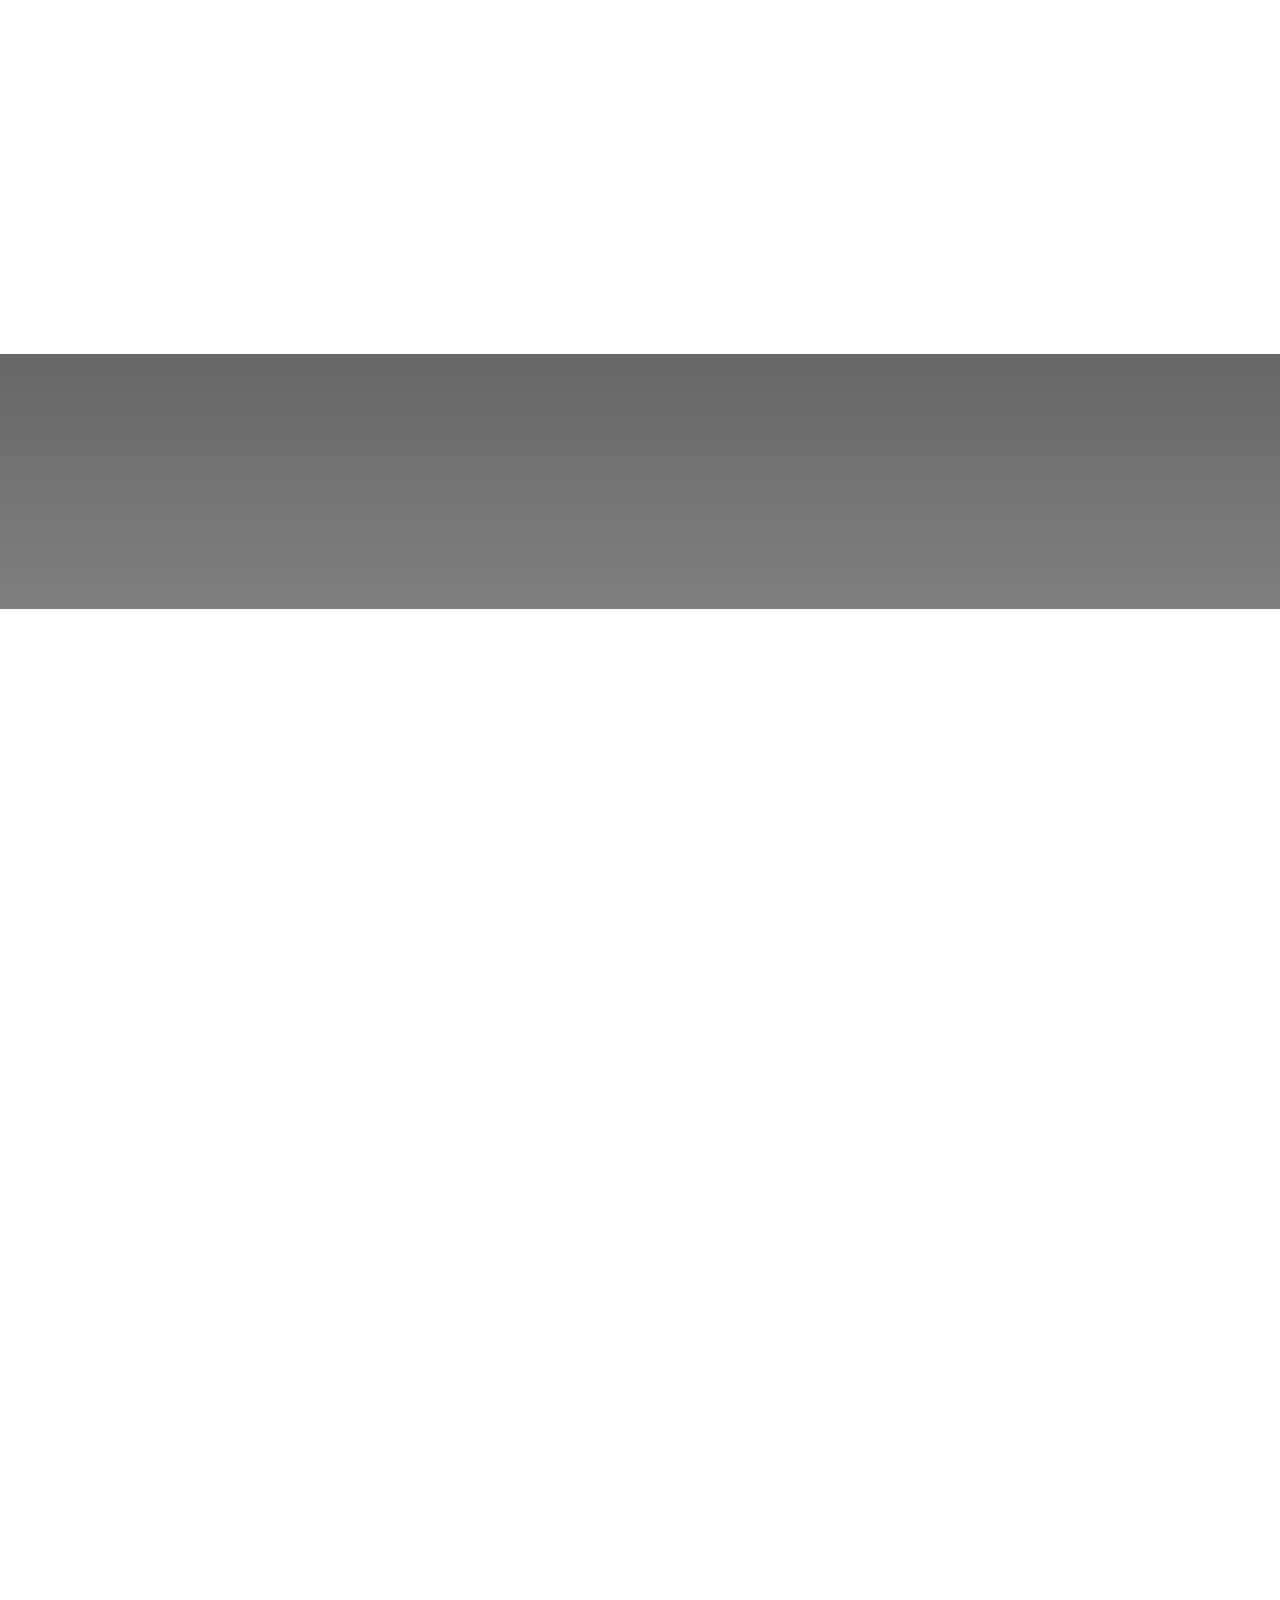
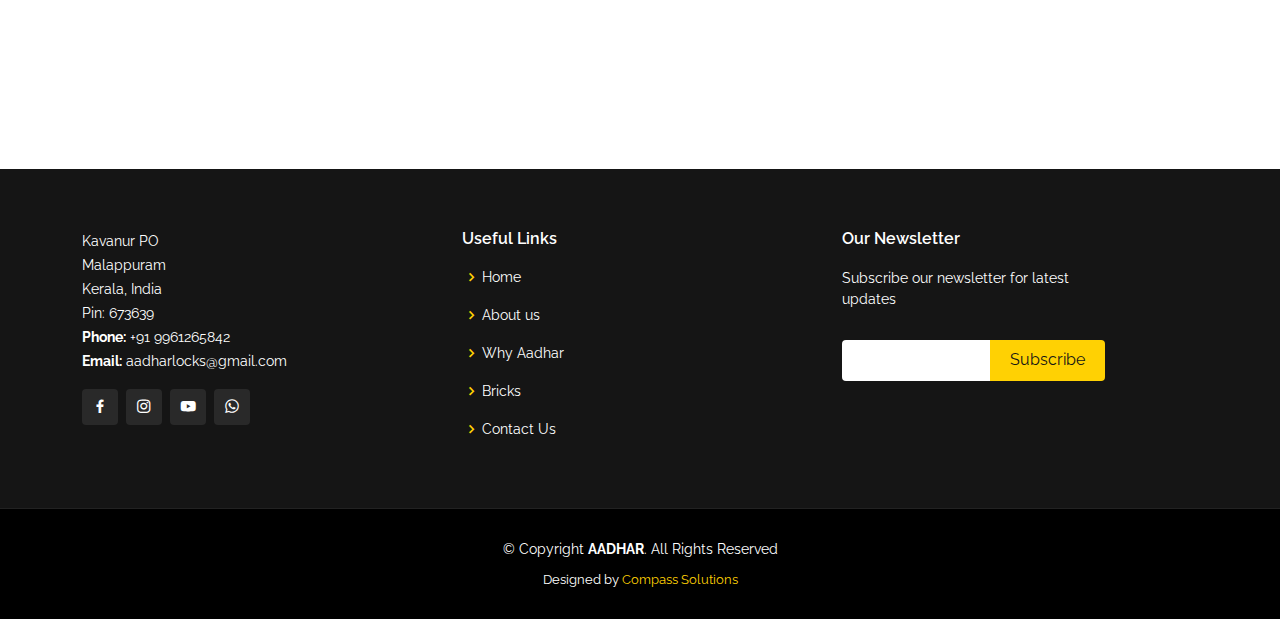
==== commit bd31cce8: "added gallery images" ====
--- a/index.html
+++ b/index.html
@@ -245,8 +245,12 @@
                   <a class="item-name" href="##">
                     <h4>Cross Line</h4>
                   </a>
-                  <span>8 &times; 12 , 60 mm</span>
-                </div>
+                  <span class="mal-desc">വീതി: 8 inch, നീളം: 12 inch<br>കനം: 60 mm </span>
+                  <span  class="mal-desc">Width: 8 inch, Height: 12 inch <br>
+                    Thickness: 60 mm</span>
+
+                </div>
+                
                 <div>
                   <a style="color: green;" class="info-btn" href="https://wa.me/919961265842?text=Cross%20Line"><i
                       class="bx bxl-whatsapp"></i></a>
@@ -268,7 +272,10 @@
                   <a class="item-name" href="##">
                     <h4>Ribbon Lock</h4>
                   </a>
-                  <span>8 &times; 11 , 60 mm</span>
+                  <span class="mal-desc">വീതി: 8 inch, നീളം: 11 inch<br>കനം: 60 mm </span>
+                  <span  class="mal-desc">Width: 8 inch, Height: 11 inch <br>
+                    Thickness: 60 mm</span>
+                 
                 </div>
                 <div>
                   <a style="color: green;" class="info-btn" href="https://wa.me/919961265842?text=Ribbon%20Lock"><i
@@ -291,7 +298,10 @@
                   <a class="item-name" href="##">
                     <h4>Iranian</h4>
                   </a>
-                  <span>10 &times; 15 , 70 mm</span>
+                  <span class="mal-desc">വീതി: 10 inch, നീളം: 15 inch<br>കനം: 70 mm </span>
+                  <span  class="mal-desc">Width: 10 inch, Height: 15 inch <br>
+                    Thickness: 70 mm</span>
+               
                 </div>
                 <div>
                   <a style="color: green;" class="info-btn" href="https://wa.me/919961265842?text=Iranian"><i
@@ -314,7 +324,10 @@
                   <a class="item-name" href="##">
                     <h4>Plain Lock</h4>
                   </a>
-                  <span>8 &times; 9 , 60 mm</span>
+                  <span class="mal-desc">വീതി: 8 inch, നീളം: 9 inch<br>കനം: 60 mm </span>
+                  <span  class="mal-desc">Width: 8 inch, Height: 9 inch <br>
+                    Thickness: 60 mm</span>
+             
                 </div>
                 <div>
                   <a style="color: green;" class="info-btn" href="https://wa.me/919961265842?text=Plain%20Lock"><i
@@ -336,7 +349,10 @@
                   <a class="item-name" href="##">
                     <h4>Malabar</h4>
                   </a>
-                  <span>8 &times; 12 , 60 mm</span>
+                  <span class="mal-desc">വീതി: 8 inch, നീളം: 12 inch<br>കനം: 60 mm </span>
+                  <span  class="mal-desc">Width: 8 inch, Height: 12 inch <br>
+                    Thickness: 60 mm</span>
+              
                 </div>
                 <div>
                   <a style="color: green;" class="info-btn" href="https://wa.me/919961265842?text=Malabar"><i
@@ -378,69 +394,89 @@
 
           <div class="col-lg-3 col-md-6 portfolio-item filter-app">
             <div class="portfolio-wrap">
-              <img src="assets/img/gallery/1.jpg" class="img-fluid" alt="">
-            </div>
-            <div class="gl-caption">
-              <h6>Areekode, Malappuram</h6>
+              <img src="assets/img/gallery/1.jpeg" class="img-fluid" alt="">
+            </div>
+            <div class="gl-caption">
+              <h6>Manjeri</h6>
             </div>
           </div>
 
           <div class="col-lg-3 col-md-6 portfolio-item filter-web">
             <div class="portfolio-wrap">
-              <img src="assets/img/gallery/2.jpg" class="img-fluid" alt="">
-            </div>
-            <div class="gl-caption">
-              <h6>Vadakara, Kozhikode</h6>
-            </div>
-          </div>
-
-          <div class="col-lg-3 col-md-6 portfolio-item filter-app">
-            <div class="portfolio-wrap">
-              <img src="assets/img/gallery/3.jpg" class="img-fluid" alt="">
-            </div>
-            <div class="gl-caption">
-              <h6 >Thaliparamba, Kannur</h6>
+              <img src="assets/img/gallery/2.jpeg" class="img-fluid" alt="">
+            </div>
+            <div class="gl-caption">
+              <h6>Mongam</h6>
+            </div>
+          </div>
+
+          <div class="col-lg-3 col-md-6 portfolio-item filter-app">
+            <div class="portfolio-wrap">
+              <img src="assets/img/gallery/3.jpeg" class="img-fluid" alt="">
+            </div>
+            <div class="gl-caption">
+              <h6>Irivetty</h6>
             </div>
           </div>
 
           <div class="col-lg-3 col-md-6 portfolio-item filter-card">
             <div class="portfolio-wrap">
-              <img src="assets/img/gallery/4.jpg" class="img-fluid" alt="">
-            </div>
-            <div class="gl-caption">
-              <h6 >Thrikkarippur, Kasargode</h6>
-            </div>
-          </div>
-
-          <div class="col-lg-3 col-md-6 portfolio-item filter-web">
-            <div class="portfolio-wrap">
-              <img src="assets/img/gallery/5.jpg" class="img-fluid" alt="">
-            </div>
-            <div class="gl-caption">
-              <h6 >Vadanapally, Thrissur</h6>
-            </div>
-          </div>
-
-          <div class="col-lg-3 col-md-6 portfolio-item filter-app">
-            <div class="portfolio-wrap">
-              <img src="assets/img/gallery/6.jpg" class="img-fluid" alt="">
-            </div>
-            <div class="gl-caption">
-              <h6 >Pattambi, Palakkad</h6>
-            </div>
-          </div>
-
-          <div class="col-lg-3 col-md-6 portfolio-item filter-app">
-            <div class="portfolio-wrap">
-              <img src="assets/img/gallery/7.jpg" class="img-fluid" alt="">
-            </div>
-            <div class="gl-caption">
-              <h6 >Aluva, Ernakulam</h6>
-            </div>
-          </div>
-
-        </div>
-
+              <img src="assets/img/gallery/4.jpeg" class="img-fluid" alt="">
+            </div>
+            <div class="gl-caption">
+              <h6>Kuniyil</h6>
+            </div>
+          </div>
+
+
+          <div class="col-lg-3 col-md-6 portfolio-item filter-app">
+            <div class="portfolio-wrap">
+              <img src="assets/img/gallery/6.jpeg" class="img-fluid" alt="">
+            </div>
+            <div class="gl-caption">
+              <h6>Edavannapara</h6>
+            </div>
+          </div>
+
+          <div class="col-lg-3 col-md-6 portfolio-item filter-app">
+            <div class="portfolio-wrap">
+              <img src="assets/img/gallery/7.jpeg" class="img-fluid" alt="">
+            </div>
+            <div class="gl-caption">
+              <h6>Vazhakkad</h6>
+            </div>
+          </div>
+
+          <div class="col-lg-3 col-md-6 portfolio-item filter-app">
+            <div class="portfolio-wrap">
+              <img src="assets/img/gallery/8.jpeg" class="img-fluid" alt="">
+            </div>
+            <div class="gl-caption">
+              <h6>Kondotty</h6>
+            </div>
+          </div>
+
+          <div class="col-lg-3 col-md-6 portfolio-item filter-app">
+            <div class="portfolio-wrap">
+              <img src="assets/img/gallery/9.jpeg" class="img-fluid" alt="">
+            </div>
+            <div class="gl-caption">
+              <h6>Vadasseri</h6>
+            </div>
+          </div>
+
+
+     
+          <div class="col-lg-3 col-md-6 portfolio-item filter-app">
+            <div class="portfolio-wrap">
+              <img src="assets/img/gallery/12.jpeg" class="img-fluid" alt="">
+            </div>
+            <div class="gl-caption">
+              <h6>Areacode</h6>
+            </div>
+          </div>
+      
+        </div>
       </div>
     </section>
     <!-- End Portfolio Section -->
--- a/assets/css/style.css
+++ b/assets/css/style.css
@@ -8,6 +8,10 @@
 /*--------------------------------------------------------------
 # General
 --------------------------------------------------------------*/
+
+@import url('https://fonts.googleapis.com/css2?family=Noto+Sans+Malayalam:wght@300;400;500;600;700&display=swap');
+
+
 body {
   font-family: "Raleway", sans-serif;
   color: #444444;
@@ -1160,6 +1164,11 @@
 /*--------------------------------------------------------------
 # Team
 --------------------------------------------------------------*/
+
+.mal-desc{
+  font-family: 'Noto Sans Malayalam', sans-serif;
+}
+
 .team {
   background: #fff;
   padding: 60px 0;
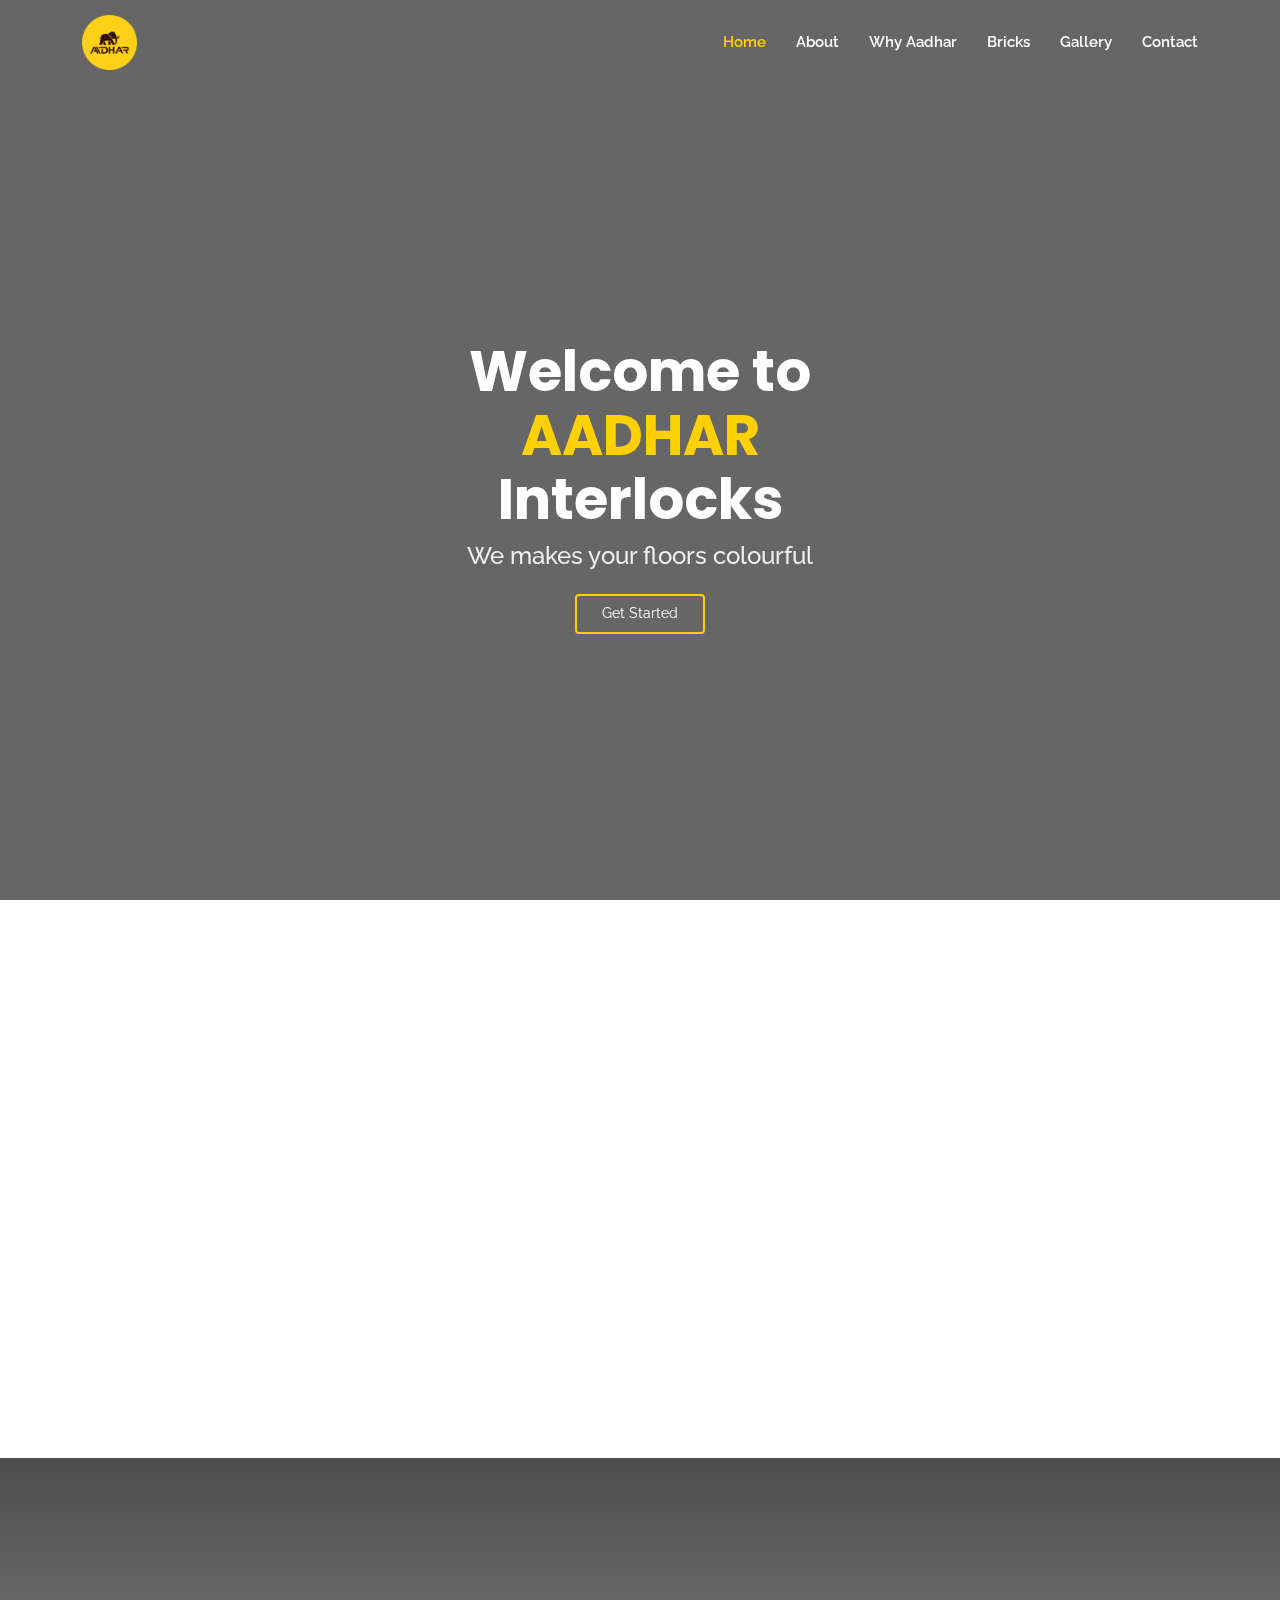
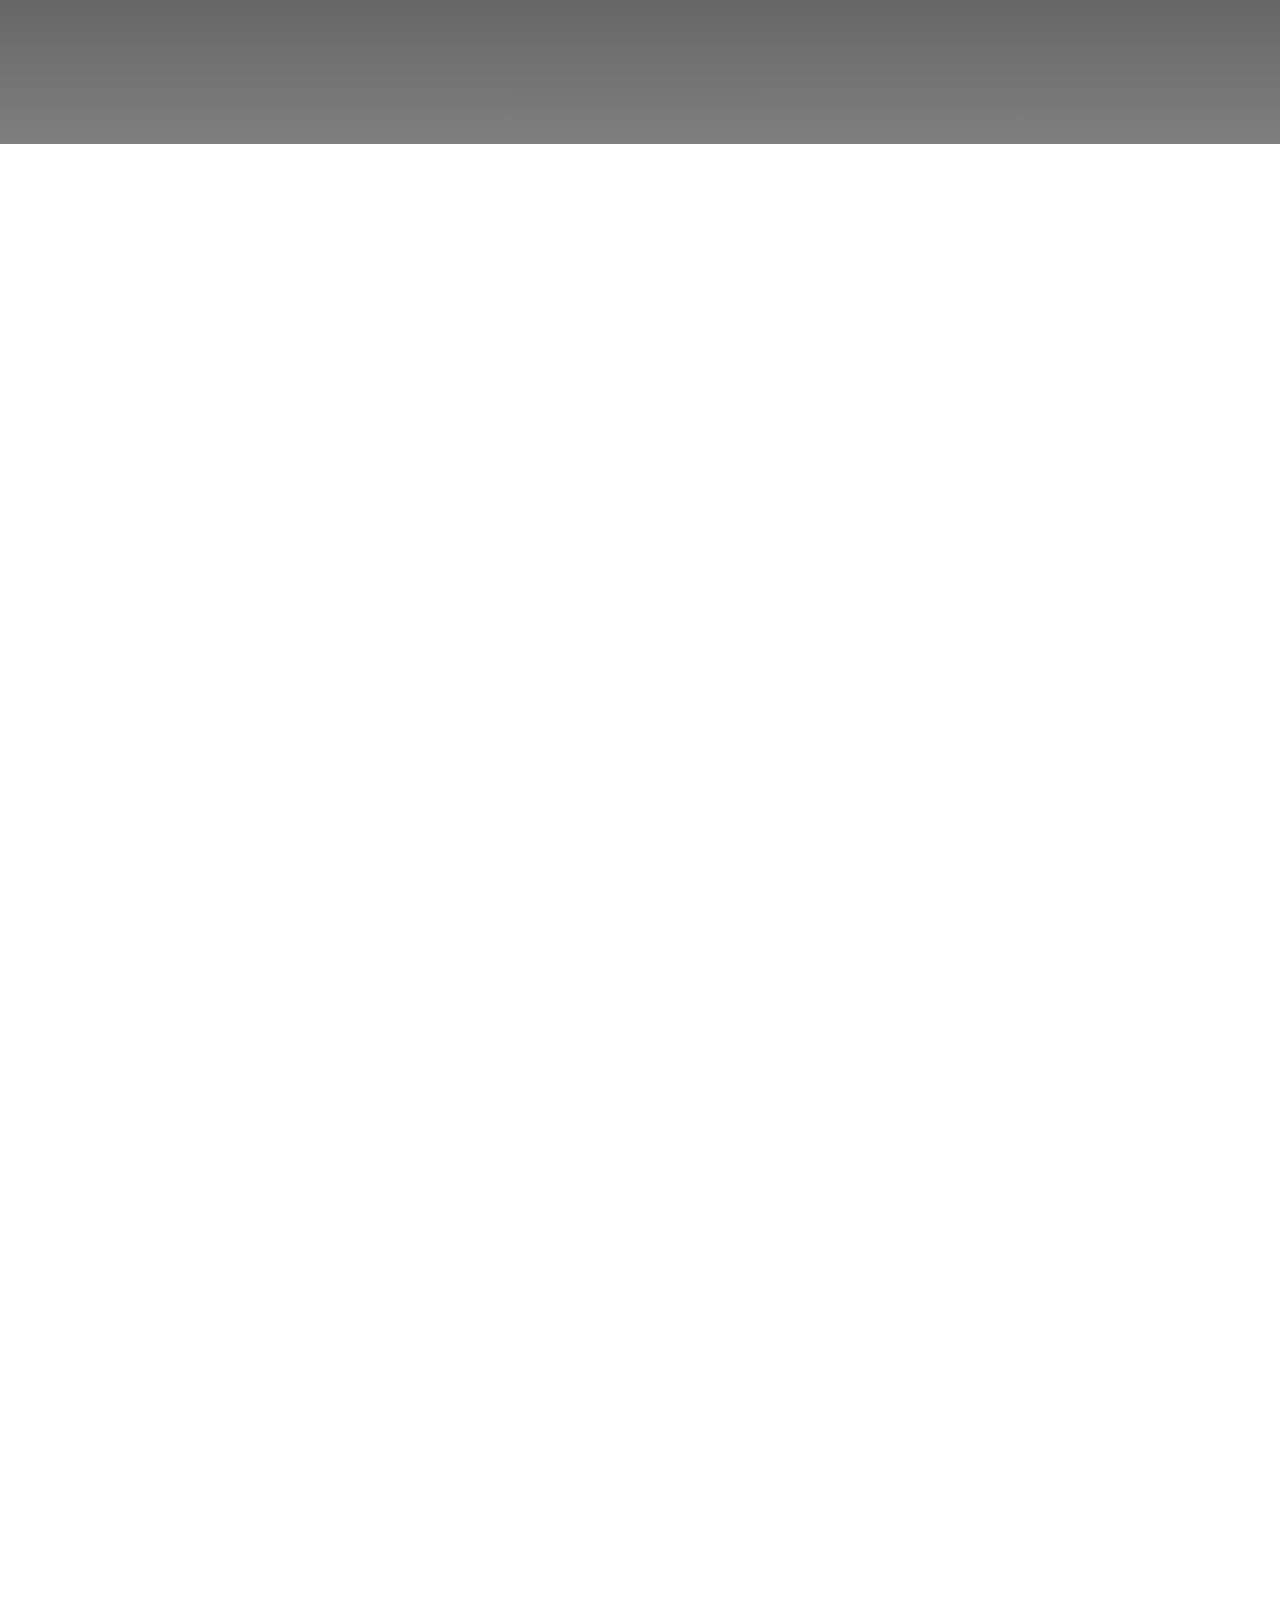
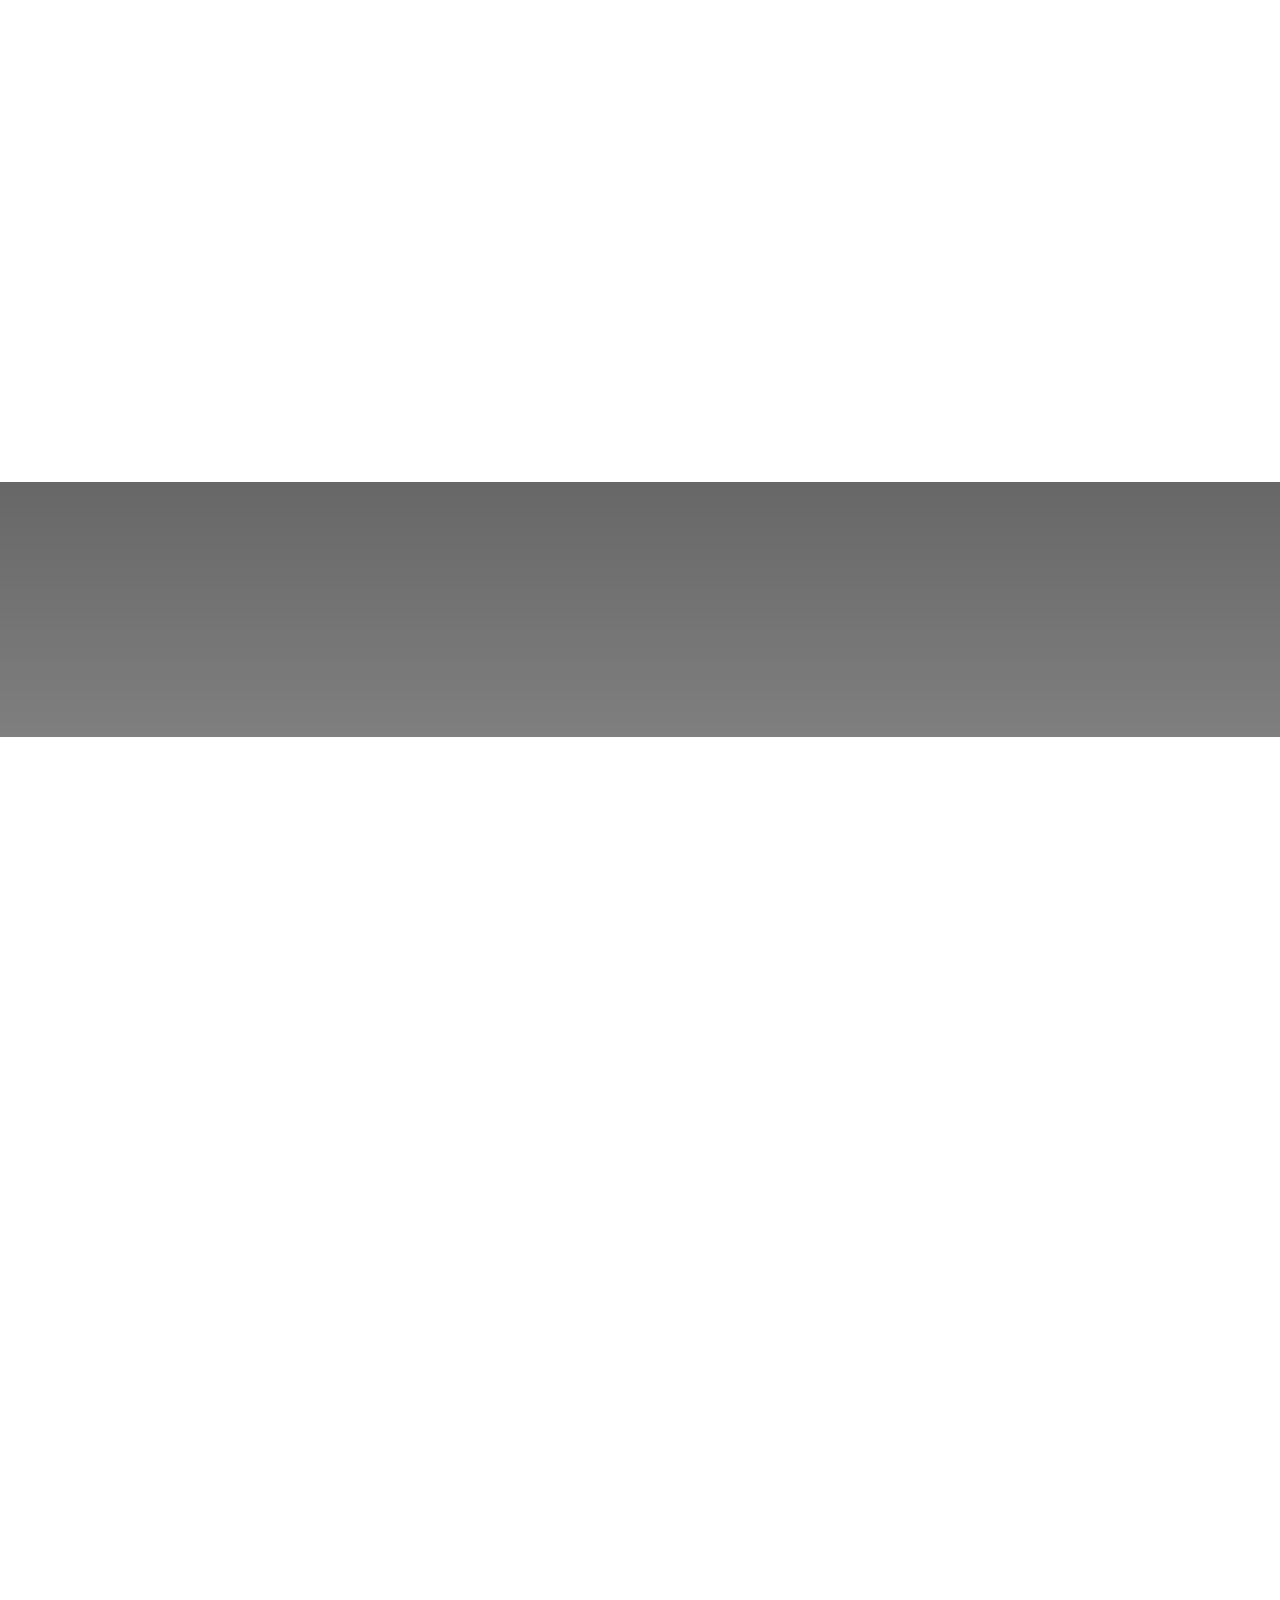
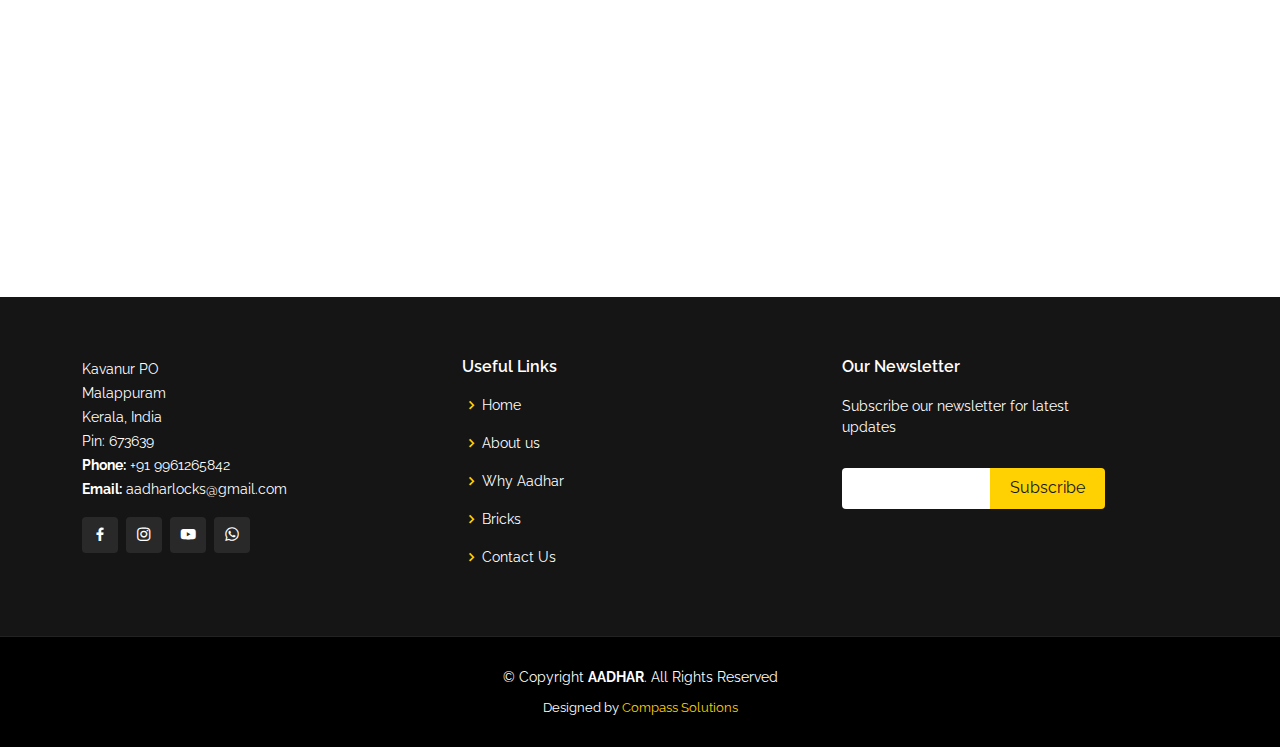
==== commit c8cc1d35: "video gallery added" ====
--- a/index.html
+++ b/index.html
@@ -49,6 +49,8 @@
       bottom: 0;
       z-index: -1;
     }
+
+    .brick-img {}
   </style>
 </head>
 
@@ -236,34 +238,154 @@
           <div class="col-lg-3 col-md-6 d-flex align-items-stretch">
             <div class="member" data-aos="fade-up" data-aos-delay="100">
               <div class="member-img">
-                <img src="assets/img/bricks/1.jpeg" class="brick-img img-fluid" alt="">
+
+                <div id="crs_line" class="carousel slide">
+                  <div class="carousel-inner">
+                    <div class="carousel-item active">
+
+
+                      <img src="assets/img/bricks/1.jpeg" class="brick-img img-fluid" alt="">
+
+                    </div>
+
+                    <div class="carousel-item">
+                      <img src="assets/img/gallery/4.jpeg" class="brick-img img-fluid" alt="">
+                    </div>
+
+                  </div>
+                  <button class="carousel-control-prev" type="button" data-bs-target="#crs_line" data-bs-slide="prev">
+                    <span class="carousel-control-prev-icon" aria-hidden="true"></span>
+                    <span class="visually-hidden">Previous</span>
+                  </button>
+                  <button class="carousel-control-next" type="button" data-bs-target="#crs_line" data-bs-slide="next">
+                    <span class="carousel-control-next-icon" aria-hidden="true"></span>
+                    <span class="visually-hidden">Next</span>
+                  </button>
+                </div>
+
+
 
               </div>
               <div class="member-info d-flex justify-content-between">
 
                 <div>
+
+
                   <a class="item-name" href="##">
                     <h4>Cross Line</h4>
                   </a>
                   <span class="mal-desc">വീതി: 8 inch, നീളം: 12 inch<br>കനം: 60 mm </span>
-                  <span  class="mal-desc">Width: 8 inch, Height: 12 inch <br>
+                  <span class="mal-desc">Width: 8 inch, Height: 12 inch <br>
                     Thickness: 60 mm</span>
-
-                </div>
-                
+                  
+
+                </div>
+
                 <div>
                   <a style="color: green;" class="info-btn" href="https://wa.me/919961265842?text=Cross%20Line"><i
                       class="bx bxl-whatsapp"></i></a>
-                </div>
-
-              </div>
-            </div>
-          </div>
-
+
+                </div>
+
+
+
+              </div>
+              <div class="d-flex justify-content-center pb-4">
+                
+                <a href="assets/videos/cross1.mp4" data-gallery="portfolioGallery-cross" class="portfolio-lightbox">View works</a>
+                <a hidden href="assets/videos/cross2.mp4" data-gallery="portfolioGallery-cross" class="portfolio-lightbox">View works</a>
+                <a hidden href="assets/videos/cross3.mp4" data-gallery="portfolioGallery-cross" class="portfolio-lightbox">View works</a>
+                <a hidden href="assets/videos/cross4.mp4" data-gallery="portfolioGallery-cross" class="portfolio-lightbox">View works</a>
+                <a hidden href="assets/videos/cross5.mp4" data-gallery="portfolioGallery-cross" class="portfolio-lightbox">View works</a>
+                <a hidden href="assets/videos/cross6.mp4" data-gallery="portfolioGallery-cross" class="portfolio-lightbox">View works</a>
+                <a hidden href="assets/videos/cross7.mp4" data-gallery="portfolioGallery-cross" class="portfolio-lightbox">View works</a>
+
+                
+              </div>
+            </div>
+          </div>
+
+          <div class="col-lg-3 col-md-6 d-flex align-items-stretch">
+            <div class="member" data-aos="fade-up" data-aos-delay="500">
+              <div class="member-img">
+                <div id="stone_lock" class="carousel slide">
+                  <div class="carousel-inner">
+
+                    <div class="carousel-item active">
+                      <img src="assets/img/bricks/6.jpg" class="brick-img img-fluid" alt="">
+                    </div>
+                    <div class="carousel-item">
+                      <img src="assets/img/gallery/7.jpeg" class="brick-img img-fluid" alt="">
+                    </div>
+                    <div class="carousel-item">
+                      <img src="assets/img/gallery/8.jpeg" class="brick-img img-fluid" alt="">
+                    </div>
+                    <div class="carousel-item">
+                      <img src="assets/img/gallery/2.jpeg" class="brick-img img-fluid" alt="">
+                    </div>
+
+
+                  </div>
+                  <button class="carousel-control-prev" type="button" data-bs-target="#stone_lock" data-bs-slide="prev">
+                    <span class="carousel-control-prev-icon" aria-hidden="true"></span>
+                    <span class="visually-hidden">Previous</span>
+                  </button>
+                  <button class="carousel-control-next" type="button" data-bs-target="#stone_lock" data-bs-slide="next">
+                    <span class="carousel-control-next-icon" aria-hidden="true"></span>
+                    <span class="visually-hidden">Next</span>
+                  </button>
+                </div>
+
+
+              </div>
+              <div class="member-info d-flex justify-content-between">
+
+                <div>
+                 
+
+                  <a class="item-name" href="##">
+                    <h4>Stone Lock</h4>
+                  </a>
+                  <span class="mal-desc">വീതി: 7 inch, നീളം: 12 inch<br>കനം: 60 mm </span>
+                  <span class="mal-desc">Width: 7 inch, Height: 12 inch <br>
+                    Thickness: 60 mm</span>
+
+                </div>
+                <div>
+                  <a style="color: green;" class="info-btn" href="https://wa.me/919961265842?text=Malabar"><i
+                      class="bx bxl-whatsapp"></i></a>
+                </div>
+
+              </div>
+
+              <div class="d-flex justify-content-center pb-4">
+                <a href="assets/videos/stone1.mp4" data-gallery="portfolioGallery-stone" class="portfolio-lightbox">View works</a>
+                <a hidden href="assets/videos/stone2.mp4" data-gallery="portfolioGallery-stone" class="portfolio-lightbox">View works</a>
+              </div>
+
+            </div>
+          </div>
           <div class="col-lg-3 col-md-6 d-flex align-items-stretch">
             <div class="member" data-aos="fade-up" data-aos-delay="200">
               <div class="member-img">
-                <img src="assets/img/bricks/2.jpeg" class="img-fluid" alt="">
+                <div id="ribbon" class="carousel slide">
+                  <div class="carousel-inner">
+                    <div class="carousel-item active">
+                      <img src="assets/img/bricks/2.jpeg" class="brick-img img-fluid" alt="">
+                    </div>
+
+
+                  </div>
+                  <button class="carousel-control-prev" type="button" data-bs-target="#ribbon" data-bs-slide="prev">
+                    <span class="carousel-control-prev-icon" aria-hidden="true"></span>
+                    <span class="visually-hidden">Previous</span>
+                  </button>
+                  <button class="carousel-control-next" type="button" data-bs-target="#ribbon" data-bs-slide="next">
+                    <span class="carousel-control-next-icon" aria-hidden="true"></span>
+                    <span class="visually-hidden">Next</span>
+                  </button>
+                </div>
+
 
               </div>
               <div class="member-info d-flex justify-content-between">
@@ -273,15 +395,18 @@
                     <h4>Ribbon Lock</h4>
                   </a>
                   <span class="mal-desc">വീതി: 8 inch, നീളം: 11 inch<br>കനം: 60 mm </span>
-                  <span  class="mal-desc">Width: 8 inch, Height: 11 inch <br>
+                  <span class="mal-desc">Width: 8 inch, Height: 11 inch <br>
                     Thickness: 60 mm</span>
-                 
+
                 </div>
                 <div>
                   <a style="color: green;" class="info-btn" href="https://wa.me/919961265842?text=Ribbon%20Lock"><i
                       class="bx bxl-whatsapp"></i></a>
                 </div>
 
+              </div>
+              <div class="d-flex justify-content-center pb-4">
+                <a href="assets/img/bricks/2.jpeg" data-gallery="portfolioGallery-ribbon" class="portfolio-lightbox">View works</a>
               </div>
             </div>
           </div>
@@ -289,7 +414,32 @@
           <div class="col-lg-3 col-md-6 d-flex align-items-stretch">
             <div class="member" data-aos="fade-up" data-aos-delay="300">
               <div class="member-img">
-                <img src="assets/img/bricks/4.jpeg" class="img-fluid" alt="">
+                <div id="iranian" class="carousel slide">
+                  <div class="carousel-inner">
+                    <div class="carousel-item active">
+                      <img src="assets/img/bricks/4.jpeg" class="brick-img img-fluid" alt="">
+                    </div>
+                    <div class="carousel-item">
+                      <img src="assets/img/gallery/9.jpeg" class="brick-img img-fluid" alt="">
+                    </div>
+                    <div class="carousel-item">
+                      <img src="assets/img/gallery/3.jpeg" class="brick-img img-fluid" alt="">
+                    </div>
+                    <div class="carousel-item">
+                      <img src="assets/img/gallery/1.jpeg" class="brick-img img-fluid" alt="">
+                    </div>
+
+                  </div>
+                  <button class="carousel-control-prev" type="button" data-bs-target="#iranian" data-bs-slide="prev">
+                    <span class="carousel-control-prev-icon" aria-hidden="true"></span>
+                    <span class="visually-hidden">Previous</span>
+                  </button>
+                  <button class="carousel-control-next" type="button" data-bs-target="#iranian" data-bs-slide="next">
+                    <span class="carousel-control-next-icon" aria-hidden="true"></span>
+                    <span class="visually-hidden">Next</span>
+                  </button>
+                </div>
+
 
               </div>
               <div class="member-info d-flex justify-content-between">
@@ -299,15 +449,25 @@
                     <h4>Iranian</h4>
                   </a>
                   <span class="mal-desc">വീതി: 10 inch, നീളം: 15 inch<br>കനം: 70 mm </span>
-                  <span  class="mal-desc">Width: 10 inch, Height: 15 inch <br>
+                  <span class="mal-desc">Width: 10 inch, Height: 15 inch <br>
                     Thickness: 70 mm</span>
-               
+
                 </div>
                 <div>
                   <a style="color: green;" class="info-btn" href="https://wa.me/919961265842?text=Iranian"><i
                       class="bx bxl-whatsapp"></i></a>
                 </div>
 
+              </div>
+              <div class="d-flex justify-content-center pb-4">
+                <a href="assets/videos/iranian1.mp4" data-gallery="portfolioGallery-iranian" class="portfolio-lightbox">View works</a>
+                <a hidden href="assets/videos/iranian2.mp4" data-gallery="portfolioGallery-iranian" class="portfolio-lightbox">View works</a>
+                <a hidden href="assets/videos/iranian3.mp4" data-gallery="portfolioGallery-iranian" class="portfolio-lightbox">View works</a>
+                <a hidden href="assets/videos/iranian4.mp4" data-gallery="portfolioGallery-iranian" class="portfolio-lightbox">View works</a>
+                <a hidden href="assets/videos/iranian5.mp4" data-gallery="portfolioGallery-iranian" class="portfolio-lightbox">View works</a>
+                <a hidden href="assets/videos/iranian6.mp4" data-gallery="portfolioGallery-iranian" class="portfolio-lightbox">View works</a>
+                <a hidden href="assets/videos/iranian7.mp4" data-gallery="portfolioGallery-iranian" class="portfolio-lightbox">View works</a>
+               
               </div>
             </div>
           </div>
@@ -315,7 +475,24 @@
           <div class="col-lg-3 col-md-6 d-flex align-items-stretch">
             <div class="member" data-aos="fade-up" data-aos-delay="400">
               <div class="member-img">
-                <img src="assets/img/bricks/3.jpeg" class="img-fluid" alt="">
+                <div id="plain" class="carousel slide">
+                  <div class="carousel-inner">
+                    <div class="carousel-item active">
+                      <img src="assets/img/bricks/3.jpeg" class="brick-img img-fluid" alt="">
+                    </div>
+
+
+                  </div>
+                  <button class="carousel-control-prev" type="button" data-bs-target="#plain" data-bs-slide="prev">
+                    <span class="carousel-control-prev-icon" aria-hidden="true"></span>
+                    <span class="visually-hidden">Previous</span>
+                  </button>
+                  <button class="carousel-control-next" type="button" data-bs-target="#plain" data-bs-slide="next">
+                    <span class="carousel-control-next-icon" aria-hidden="true"></span>
+                    <span class="visually-hidden">Next</span>
+                  </button>
+                </div>
+
 
               </div>
               <div class="member-info d-flex justify-content-between">
@@ -325,14 +502,18 @@
                     <h4>Plain Lock</h4>
                   </a>
                   <span class="mal-desc">വീതി: 8 inch, നീളം: 9 inch<br>കനം: 60 mm </span>
-                  <span  class="mal-desc">Width: 8 inch, Height: 9 inch <br>
+                  <span class="mal-desc">Width: 8 inch, Height: 9 inch <br>
                     Thickness: 60 mm</span>
-             
+
                 </div>
                 <div>
                   <a style="color: green;" class="info-btn" href="https://wa.me/919961265842?text=Plain%20Lock"><i
                       class="bx bxl-whatsapp"></i></a>
                 </div>
+
+              </div>
+              <div class="d-flex justify-content-center pb-4">
+                <a href="assets/img/bricks/3.jpeg" data-gallery="portfolioGallery-plain" class="portfolio-lightbox">View works</a>
 
               </div>
             </div>
@@ -340,7 +521,28 @@
           <div class="col-lg-3 col-md-6 d-flex align-items-stretch">
             <div class="member" data-aos="fade-up" data-aos-delay="500">
               <div class="member-img">
-                <img src="assets/img/bricks/5.jpeg" class="img-fluid" alt="">
+                <div id="malabar" class="carousel slide">
+                  <div class="carousel-inner">
+                    <div class="carousel-item active">
+                      <img src="assets/img/bricks/5.jpeg" class="brick-img img-fluid" alt="">
+                    </div>
+                    <div class="carousel-item">
+                      <img src="assets/img/gallery/6.jpeg" class="brick-img img-fluid" alt="">
+                    </div>
+                    <div class="carousel-item">
+                      <img src="assets/img/gallery/12.jpeg" class="brick-img img-fluid" alt="">
+                    </div>
+                  </div>
+                  <button class="carousel-control-prev" type="button" data-bs-target="#malabar" data-bs-slide="prev">
+                    <span class="carousel-control-prev-icon" aria-hidden="true"></span>
+                    <span class="visually-hidden">Previous</span>
+                  </button>
+                  <button class="carousel-control-next" type="button" data-bs-target="#malabar" data-bs-slide="next">
+                    <span class="carousel-control-next-icon" aria-hidden="true"></span>
+                    <span class="visually-hidden">Next</span>
+                  </button>
+                </div>
+
 
               </div>
               <div class="member-info d-flex justify-content-between">
@@ -350,9 +552,9 @@
                     <h4>Malabar</h4>
                   </a>
                   <span class="mal-desc">വീതി: 8 inch, നീളം: 12 inch<br>കനം: 60 mm </span>
-                  <span  class="mal-desc">Width: 8 inch, Height: 12 inch <br>
+                  <span class="mal-desc">Width: 8 inch, Height: 12 inch <br>
                     Thickness: 60 mm</span>
-              
+
                 </div>
                 <div>
                   <a style="color: green;" class="info-btn" href="https://wa.me/919961265842?text=Malabar"><i
@@ -360,8 +562,19 @@
                 </div>
 
               </div>
-            </div>
-          </div>
+              <div class="d-flex justify-content-center pb-4">
+                <a href="assets/videos/malabar1.mp4" data-gallery="portfolioGallery-malabar" class="portfolio-lightbox">View works</a>
+                <a hidden href="assets/videos/malabar2.mp4" data-gallery="portfolioGallery-malabar" class="portfolio-lightbox">View works</a>
+                <a hidden href="assets/videos/malabar3.mp4" data-gallery="portfolioGallery-malabar" class="portfolio-lightbox">View works</a>
+                <a hidden href="assets/videos/malabar4.mp4" data-gallery="portfolioGallery-malabar" class="portfolio-lightbox">View works</a>
+                <a hidden href="assets/videos/malabar5.mp4" data-gallery="portfolioGallery-malabar" class="portfolio-lightbox">View works</a>
+             
+              </div>
+            </div>
+          </div>
+
+
+
         </div>
 
       </div>
@@ -466,7 +679,7 @@
           </div>
 
 
-     
+
           <div class="col-lg-3 col-md-6 portfolio-item filter-app">
             <div class="portfolio-wrap">
               <img src="assets/img/gallery/12.jpeg" class="img-fluid" alt="">
@@ -475,7 +688,7 @@
               <h6>Areacode</h6>
             </div>
           </div>
-      
+
         </div>
       </div>
     </section>
--- a/assets/css/style.css
+++ b/assets/css/style.css
@@ -764,6 +764,24 @@
 /*--------------------------------------------------------------
 # Portfolio
 --------------------------------------------------------------*/
+.portfolio-lightbox {
+  color: #343a40;
+  border-radius: 4px;
+  padding: 7px 25px 8px 25px;
+  white-space: nowrap;
+  transition: 0.3s;
+  font-size: 14px;
+  display: inline-block;
+  border: 2px solid #ffd103;
+}
+
+.portfolio-lightbox:hover {
+  background: #ffbb38;
+  color: #fff;
+}
+
+
+
 .portfolio .portfolio-item {
   margin-bottom: 30px;
 
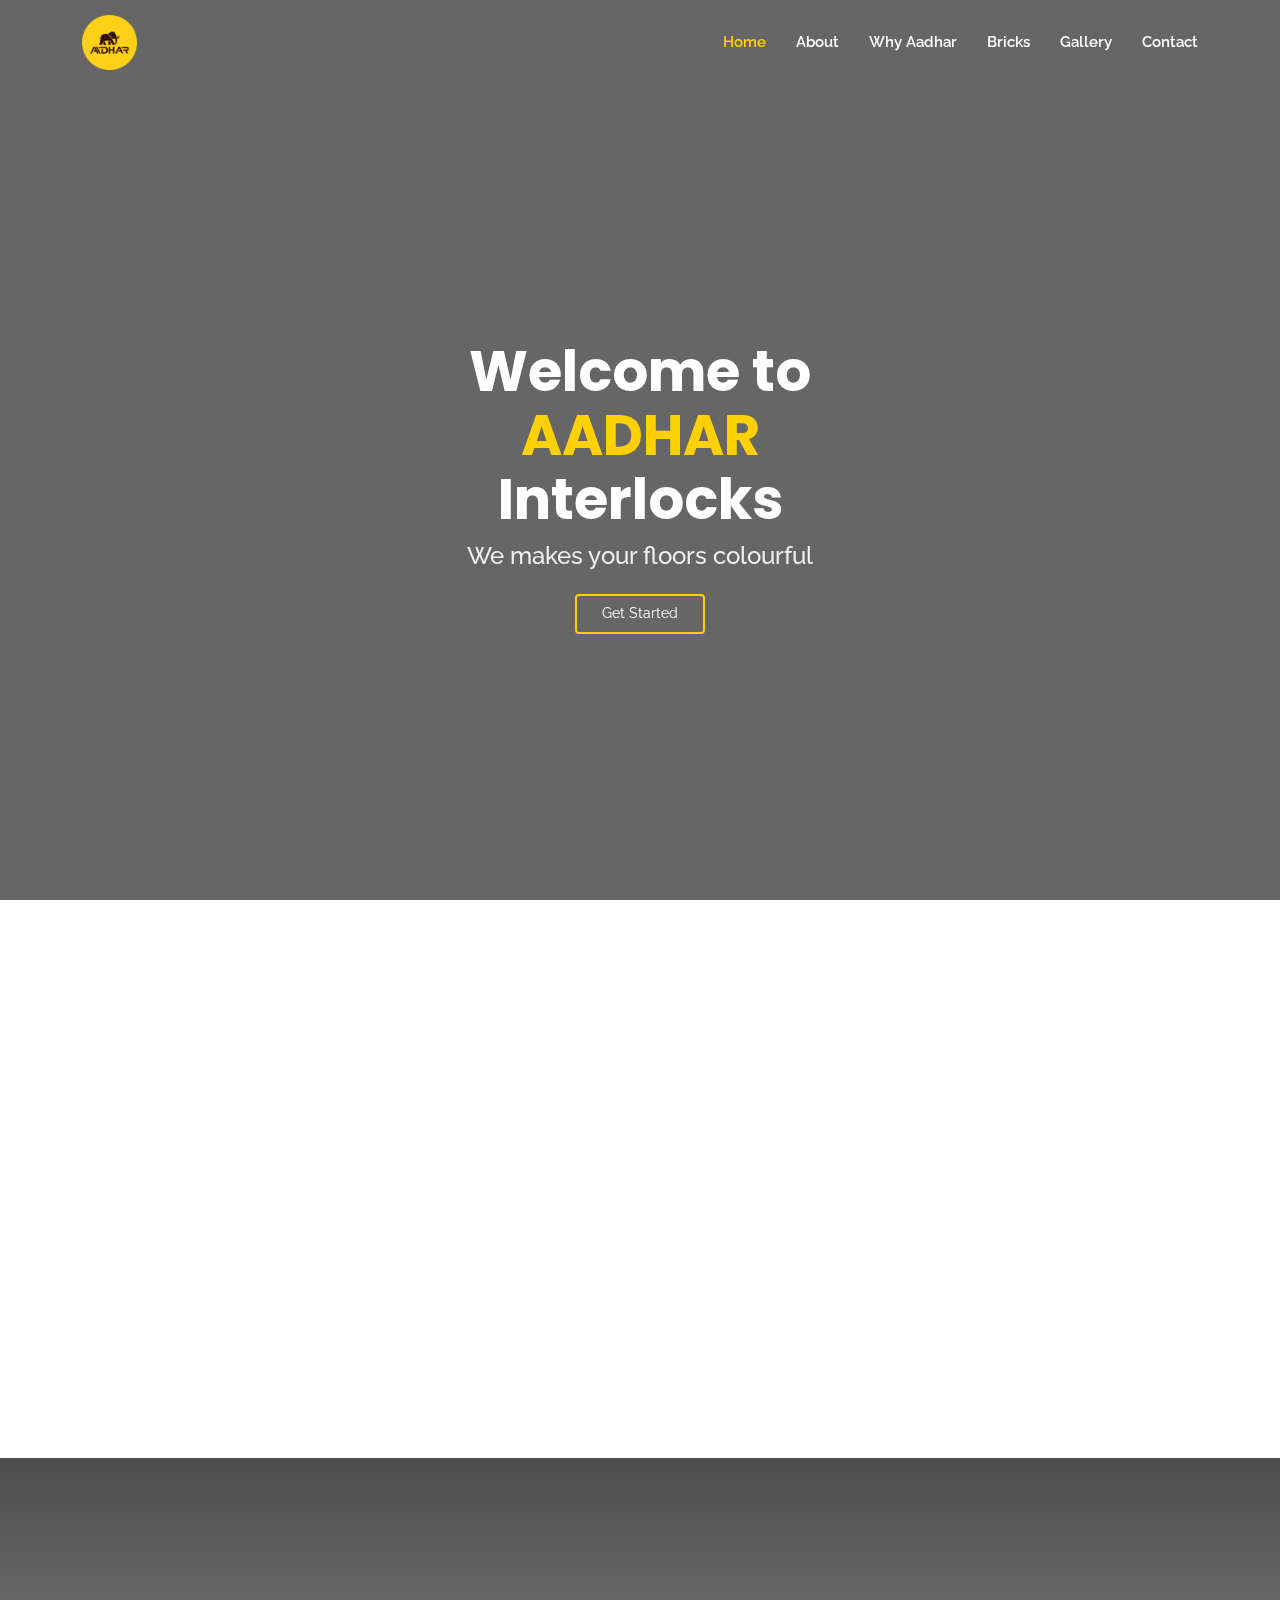
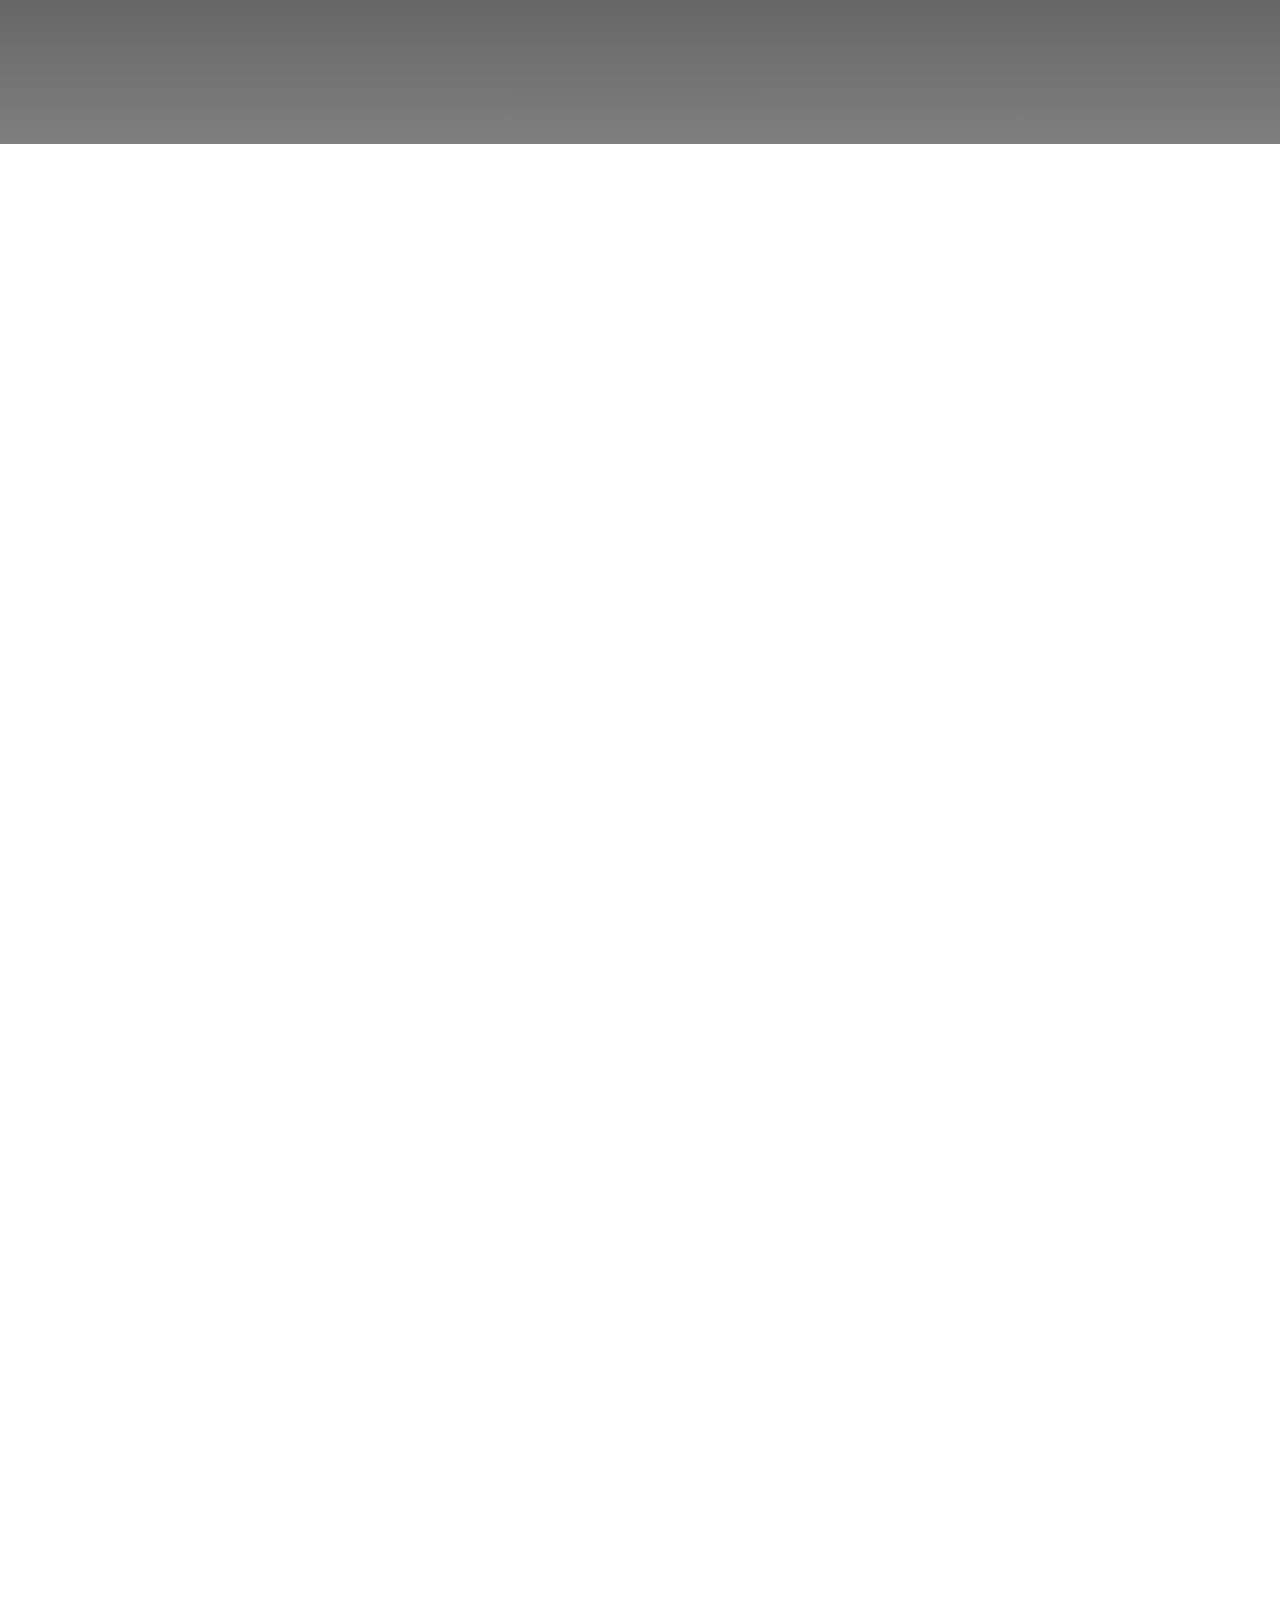
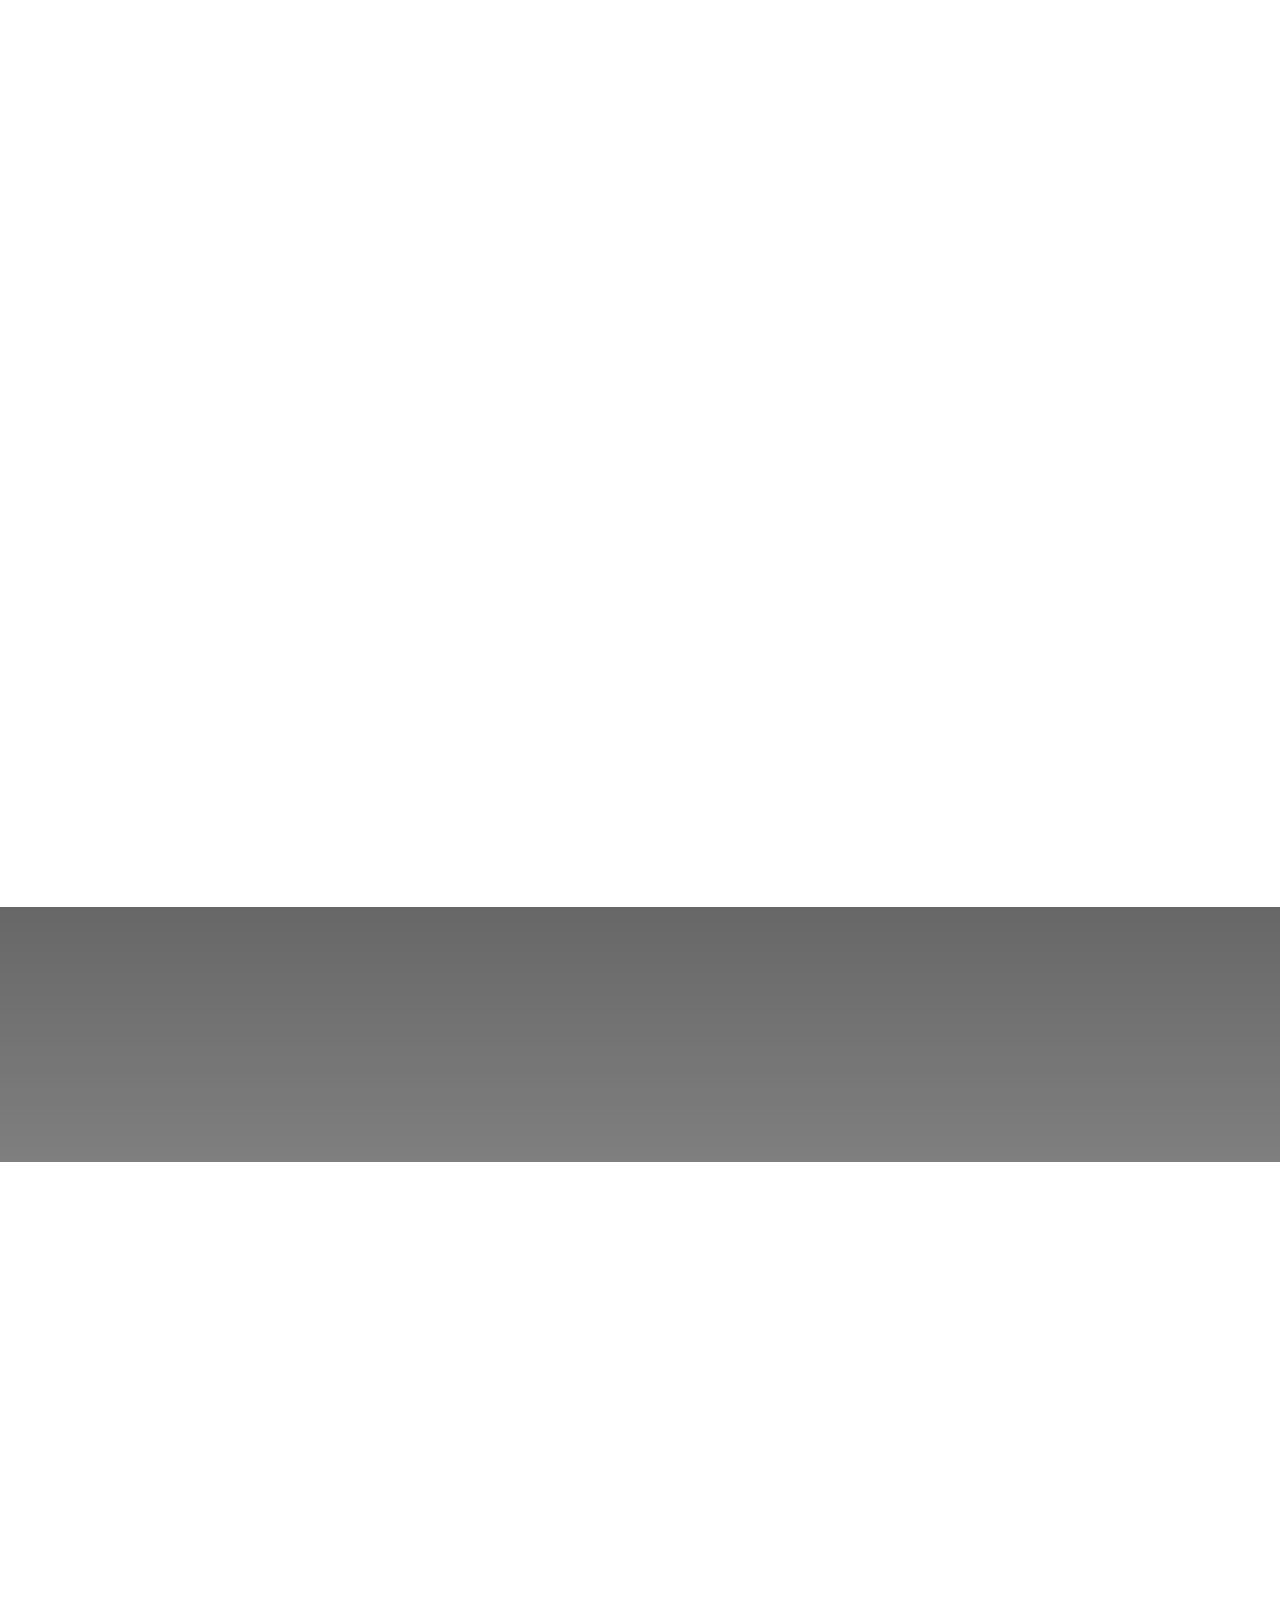
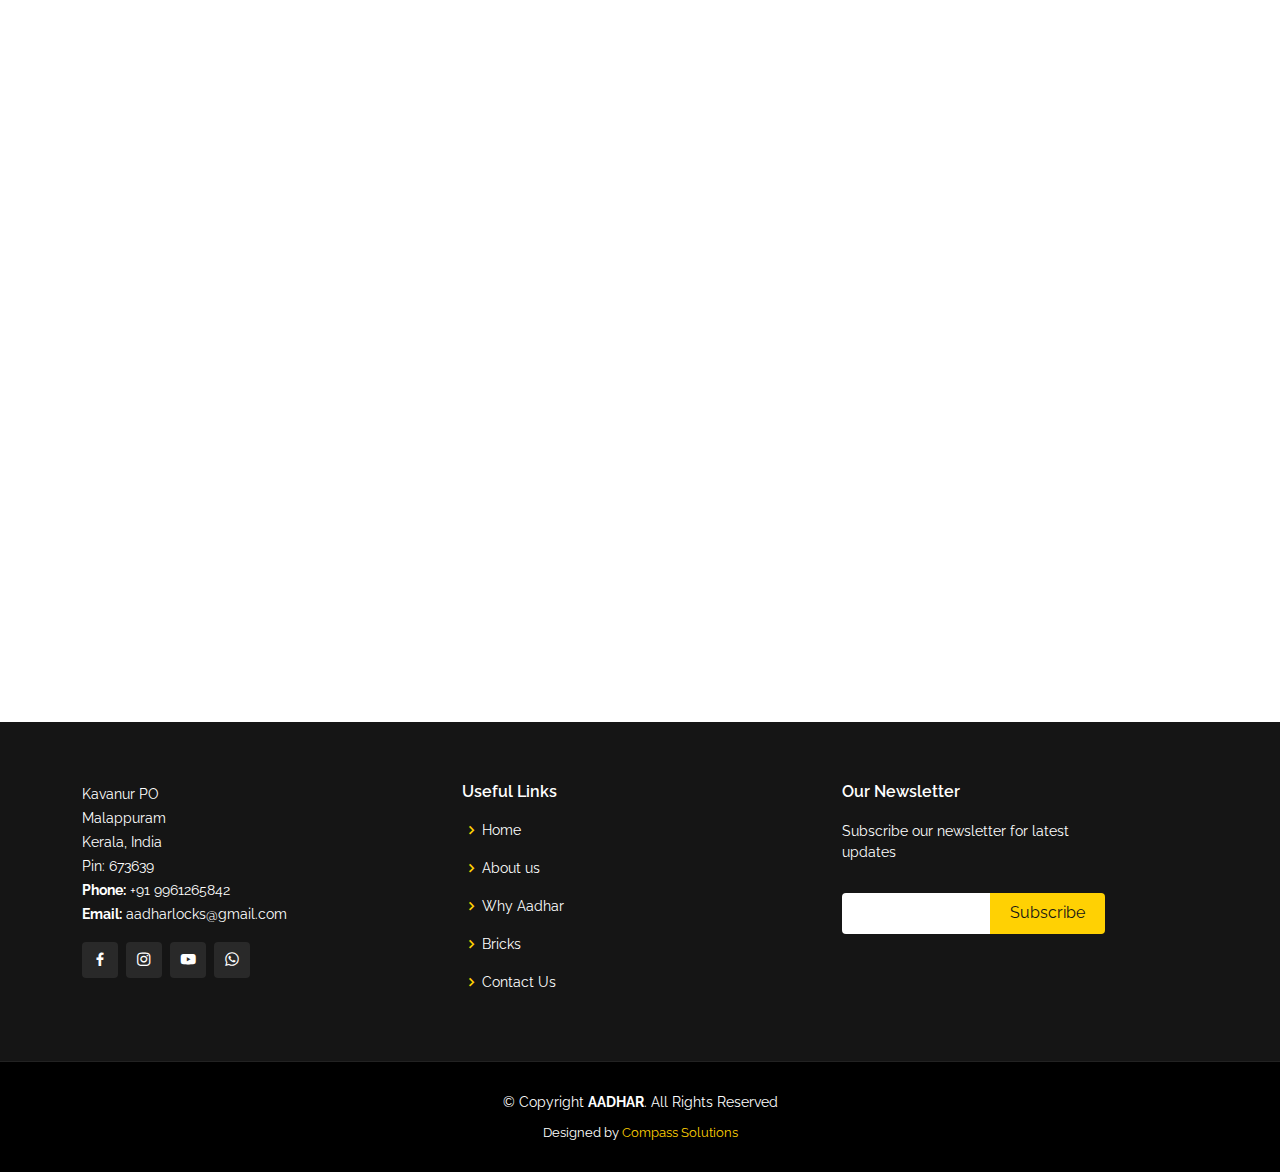
==== commit 52524ee4: "added videos and img" ====
--- a/index.html
+++ b/index.html
@@ -292,15 +292,29 @@
               </div>
               <div class="d-flex justify-content-center pb-4">
                 
-                <a href="assets/videos/cross1.mp4" data-gallery="portfolioGallery-cross" class="portfolio-lightbox">View works</a>
-                <a hidden href="assets/videos/cross2.mp4" data-gallery="portfolioGallery-cross" class="portfolio-lightbox">View works</a>
-                <a hidden href="assets/videos/cross3.mp4" data-gallery="portfolioGallery-cross" class="portfolio-lightbox">View works</a>
-                <a hidden href="assets/videos/cross4.mp4" data-gallery="portfolioGallery-cross" class="portfolio-lightbox">View works</a>
-                <a hidden href="assets/videos/cross5.mp4" data-gallery="portfolioGallery-cross" class="portfolio-lightbox">View works</a>
-                <a hidden href="assets/videos/cross6.mp4" data-gallery="portfolioGallery-cross" class="portfolio-lightbox">View works</a>
-                <a hidden href="assets/videos/cross7.mp4" data-gallery="portfolioGallery-cross" class="portfolio-lightbox">View works</a>
-
-                
+                <a href="assets/videos/crossline/1.mp4" data-gallery="portfolioGallery-cross" class="portfolio-lightbox">View works</a>
+                <a hidden href="assets/videos/crossline/2.mp4" data-gallery="portfolioGallery-cross" class="portfolio-lightbox">View works</a>
+                <a hidden href="assets/videos/crossline/3.mp4" data-gallery="portfolioGallery-cross" class="portfolio-lightbox">View works</a>
+                <a hidden href="assets/videos/crossline/4.mp4" data-gallery="portfolioGallery-cross" class="portfolio-lightbox">View works</a>
+                <a hidden href="assets/videos/crossline/5.mp4" data-gallery="portfolioGallery-cross" class="portfolio-lightbox">View works</a>
+                <a hidden href="assets/videos/crossline/6.mp4" data-gallery="portfolioGallery-cross" class="portfolio-lightbox">View works</a>
+                <a hidden href="assets/videos/crossline/7.mp4" data-gallery="portfolioGallery-cross" class="portfolio-lightbox">View works</a>
+                <a hidden href="assets/videos/crossline/8.mp4" data-gallery="portfolioGallery-cross" class="portfolio-lightbox">View works</a>
+                <a hidden href="assets/videos/crossline/9.mp4" data-gallery="portfolioGallery-cross" class="portfolio-lightbox">View works</a>
+                <a hidden href="assets/videos/crossline/10.mp4" data-gallery="portfolioGallery-cross" class="portfolio-lightbox">View works</a>
+                <a hidden href="assets/videos/crossline/11.mp4" data-gallery="portfolioGallery-cross" class="portfolio-lightbox">View works</a>
+                <a hidden href="assets/videos/crossline/12.mp4" data-gallery="portfolioGallery-cross" class="portfolio-lightbox">View works</a>
+                <a hidden href="assets/videos/crossline/13.mp4" data-gallery="portfolioGallery-cross" class="portfolio-lightbox">View works</a>
+                <a hidden href="assets/videos/crossline/14.mp4" data-gallery="portfolioGallery-cross" class="portfolio-lightbox">View works</a>
+                <a hidden href="assets/videos/crossline/15.mp4" data-gallery="portfolioGallery-cross" class="portfolio-lightbox">View works</a>
+                <a hidden href="assets/videos/crossline/16.mp4" data-gallery="portfolioGallery-cross" class="portfolio-lightbox">View works</a>
+                <a hidden href="assets/videos/crossline/17.mp4" data-gallery="portfolioGallery-cross" class="portfolio-lightbox">View works</a>
+                <a hidden href="assets/videos/crossline/18.mp4" data-gallery="portfolioGallery-cross" class="portfolio-lightbox">View works</a>
+                <a hidden href="assets/videos/crossline/19.mp4" data-gallery="portfolioGallery-cross" class="portfolio-lightbox">View works</a>
+                <a hidden href="assets/videos/crossline/20.mp4" data-gallery="portfolioGallery-cross" class="portfolio-lightbox">View works</a>
+                <a hidden href="assets/videos/crossline/21.mp4" data-gallery="portfolioGallery-cross" class="portfolio-lightbox">View works</a>
+                <a hidden href="assets/videos/crossline/22.mp4" data-gallery="portfolioGallery-cross" class="portfolio-lightbox">View works</a>
+           
               </div>
             </div>
           </div>
@@ -359,12 +373,22 @@
               </div>
 
               <div class="d-flex justify-content-center pb-4">
-                <a href="assets/videos/stone1.mp4" data-gallery="portfolioGallery-stone" class="portfolio-lightbox">View works</a>
-                <a hidden href="assets/videos/stone2.mp4" data-gallery="portfolioGallery-stone" class="portfolio-lightbox">View works</a>
-              </div>
-
-            </div>
-          </div>
+                <a href="assets/videos/stone_lock/1.mp4" data-gallery="portfolioGallery-stone" class="portfolio-lightbox">View works</a>
+                <a hidden href="assets/videos/stone_lock/2.mp4" data-gallery="portfolioGallery-stone" class="portfolio-lightbox">View works</a>
+                <a hidden href="assets/videos/stone_lock/3.mp4" data-gallery="portfolioGallery-stone" class="portfolio-lightbox">View works</a>
+                <a hidden href="assets/videos/stone_lock/4.mp4" data-gallery="portfolioGallery-stone" class="portfolio-lightbox">View works</a>
+                <a hidden href="assets/videos/stone_lock/5.mp4" data-gallery="portfolioGallery-stone" class="portfolio-lightbox">View works</a>
+                <a hidden href="assets/videos/stone_lock/6.mp4" data-gallery="portfolioGallery-stone" class="portfolio-lightbox">View works</a>
+                <a hidden href="assets/videos/stone_lock/7.mp4" data-gallery="portfolioGallery-stone" class="portfolio-lightbox">View works</a>
+                <a hidden href="assets/videos/stone_lock/8.mp4" data-gallery="portfolioGallery-stone" class="portfolio-lightbox">View works</a>
+                <a hidden href="assets/videos/stone_lock/9.mp4" data-gallery="portfolioGallery-stone" class="portfolio-lightbox">View works</a>
+                <a hidden href="assets/videos/stone_lock/10.mp4" data-gallery="portfolioGallery-stone" class="portfolio-lightbox">View works</a>
+            
+              </div>
+
+            </div>
+          </div>
+
           <div class="col-lg-3 col-md-6 d-flex align-items-stretch">
             <div class="member" data-aos="fade-up" data-aos-delay="200">
               <div class="member-img">
@@ -460,13 +484,43 @@
 
               </div>
               <div class="d-flex justify-content-center pb-4">
-                <a href="assets/videos/iranian1.mp4" data-gallery="portfolioGallery-iranian" class="portfolio-lightbox">View works</a>
-                <a hidden href="assets/videos/iranian2.mp4" data-gallery="portfolioGallery-iranian" class="portfolio-lightbox">View works</a>
-                <a hidden href="assets/videos/iranian3.mp4" data-gallery="portfolioGallery-iranian" class="portfolio-lightbox">View works</a>
-                <a hidden href="assets/videos/iranian4.mp4" data-gallery="portfolioGallery-iranian" class="portfolio-lightbox">View works</a>
-                <a hidden href="assets/videos/iranian5.mp4" data-gallery="portfolioGallery-iranian" class="portfolio-lightbox">View works</a>
-                <a hidden href="assets/videos/iranian6.mp4" data-gallery="portfolioGallery-iranian" class="portfolio-lightbox">View works</a>
-                <a hidden href="assets/videos/iranian7.mp4" data-gallery="portfolioGallery-iranian" class="portfolio-lightbox">View works</a>
+                <a href="assets/videos/iranian/1.mp4" data-gallery="portfolioGallery-iranian" class="portfolio-lightbox">View works</a>
+                <a hidden href="assets/videos/iranian/2.mp4" data-gallery="portfolioGallery-iranian" class="portfolio-lightbox">View works</a>
+                <a hidden href="assets/videos/iranian/3.mp4" data-gallery="portfolioGallery-iranian" class="portfolio-lightbox">View works</a>
+                <a hidden href="assets/videos/iranian/4.mp4" data-gallery="portfolioGallery-iranian" class="portfolio-lightbox">View works</a>
+                <a hidden href="assets/videos/iranian/5.mp4" data-gallery="portfolioGallery-iranian" class="portfolio-lightbox">View works</a>
+                <a hidden href="assets/videos/iranian/6.mp4" data-gallery="portfolioGallery-iranian" class="portfolio-lightbox">View works</a>
+                <a hidden href="assets/videos/iranian/7.mp4" data-gallery="portfolioGallery-iranian" class="portfolio-lightbox">View works</a>
+                <a hidden href="assets/videos/iranian/8.mp4" data-gallery="portfolioGallery-iranian" class="portfolio-lightbox">View works</a>
+                <a hidden href="assets/videos/iranian/9.mp4" data-gallery="portfolioGallery-iranian" class="portfolio-lightbox">View works</a>
+                <a hidden href="assets/videos/iranian/10.mp4" data-gallery="portfolioGallery-iranian" class="portfolio-lightbox">View works</a>
+                <a hidden href="assets/videos/iranian/11.mp4" data-gallery="portfolioGallery-iranian" class="portfolio-lightbox">View works</a>
+                <a hidden href="assets/videos/iranian/12.mp4" data-gallery="portfolioGallery-iranian" class="portfolio-lightbox">View works</a>
+                <a hidden href="assets/videos/iranian/13.mp4" data-gallery="portfolioGallery-iranian" class="portfolio-lightbox">View works</a>
+                <a hidden href="assets/videos/iranian/14.mp4" data-gallery="portfolioGallery-iranian" class="portfolio-lightbox">View works</a>
+                <a hidden href="assets/videos/iranian/15.mp4" data-gallery="portfolioGallery-iranian" class="portfolio-lightbox">View works</a>
+                <a hidden href="assets/videos/iranian/16.mp4" data-gallery="portfolioGallery-iranian" class="portfolio-lightbox">View works</a>
+                <a hidden href="assets/videos/iranian/17.mp4" data-gallery="portfolioGallery-iranian" class="portfolio-lightbox">View works</a>
+                <a hidden href="assets/videos/iranian/18.mp4" data-gallery="portfolioGallery-iranian" class="portfolio-lightbox">View works</a>
+                <a hidden href="assets/videos/iranian/19.mp4" data-gallery="portfolioGallery-iranian" class="portfolio-lightbox">View works</a>
+                <a hidden href="assets/videos/iranian/20.mp4" data-gallery="portfolioGallery-iranian" class="portfolio-lightbox">View works</a>
+                <a hidden href="assets/videos/iranian/21.mp4" data-gallery="portfolioGallery-iranian" class="portfolio-lightbox">View works</a>
+                <a hidden href="assets/videos/iranian/22.mp4" data-gallery="portfolioGallery-iranian" class="portfolio-lightbox">View works</a>
+                <a hidden href="assets/videos/iranian/23.mp4" data-gallery="portfolioGallery-iranian" class="portfolio-lightbox">View works</a>
+                <a hidden href="assets/videos/iranian/24.mp4" data-gallery="portfolioGallery-iranian" class="portfolio-lightbox">View works</a>
+                <a hidden href="assets/videos/iranian/25.mp4" data-gallery="portfolioGallery-iranian" class="portfolio-lightbox">View works</a>
+                <a hidden href="assets/videos/iranian/26.mp4" data-gallery="portfolioGallery-iranian" class="portfolio-lightbox">View works</a>
+                <a hidden href="assets/videos/iranian/27.mp4" data-gallery="portfolioGallery-iranian" class="portfolio-lightbox">View works</a>
+                <a hidden href="assets/videos/iranian/28.mp4" data-gallery="portfolioGallery-iranian" class="portfolio-lightbox">View works</a>
+                <a hidden href="assets/videos/iranian/29.mp4" data-gallery="portfolioGallery-iranian" class="portfolio-lightbox">View works</a>
+                <a hidden href="assets/videos/iranian/30.mp4" data-gallery="portfolioGallery-iranian" class="portfolio-lightbox">View works</a>
+                <a hidden href="assets/videos/iranian/31.mp4" data-gallery="portfolioGallery-iranian" class="portfolio-lightbox">View works</a>
+                <a hidden href="assets/videos/iranian/32.mp4" data-gallery="portfolioGallery-iranian" class="portfolio-lightbox">View works</a>
+                <a hidden href="assets/videos/iranian/33.mp4" data-gallery="portfolioGallery-iranian" class="portfolio-lightbox">View works</a>
+                <a hidden href="assets/videos/iranian/34.mp4" data-gallery="portfolioGallery-iranian" class="portfolio-lightbox">View works</a>
+                <a hidden href="assets/videos/iranian/35.mp4" data-gallery="portfolioGallery-iranian" class="portfolio-lightbox">View works</a>
+                <a hidden href="assets/videos/iranian/36.mp4" data-gallery="portfolioGallery-iranian" class="portfolio-lightbox">View works</a>
+               
                
               </div>
             </div>
@@ -513,11 +567,15 @@
 
               </div>
               <div class="d-flex justify-content-center pb-4">
-                <a href="assets/img/bricks/3.jpeg" data-gallery="portfolioGallery-plain" class="portfolio-lightbox">View works</a>
-
-              </div>
-            </div>
-          </div>
+                <a href="assets/videos/plane_lock/1.mp4" data-gallery="portfolioGallery-plane" class="portfolio-lightbox">View works</a>
+                <a hidden href="assets/videos/plane_lock/2.mp4" data-gallery="portfolioGallery-plane" class="portfolio-lightbox">View works</a>
+                <a hidden href="assets/videos/plane_lock/3.mp4" data-gallery="portfolioGallery-plane" class="portfolio-lightbox">View works</a>
+                
+
+              </div>
+            </div>
+          </div>
+
           <div class="col-lg-3 col-md-6 d-flex align-items-stretch">
             <div class="member" data-aos="fade-up" data-aos-delay="500">
               <div class="member-img">
@@ -563,19 +621,241 @@
 
               </div>
               <div class="d-flex justify-content-center pb-4">
-                <a href="assets/videos/malabar1.mp4" data-gallery="portfolioGallery-malabar" class="portfolio-lightbox">View works</a>
-                <a hidden href="assets/videos/malabar2.mp4" data-gallery="portfolioGallery-malabar" class="portfolio-lightbox">View works</a>
-                <a hidden href="assets/videos/malabar3.mp4" data-gallery="portfolioGallery-malabar" class="portfolio-lightbox">View works</a>
-                <a hidden href="assets/videos/malabar4.mp4" data-gallery="portfolioGallery-malabar" class="portfolio-lightbox">View works</a>
-                <a hidden href="assets/videos/malabar5.mp4" data-gallery="portfolioGallery-malabar" class="portfolio-lightbox">View works</a>
+                <a href="assets/videos/malabar/1.mp4" data-gallery="portfolioGallery-malabar" class="portfolio-lightbox">View works</a>
+                <a hidden href="assets/videos/malabar/2.mp4" data-gallery="portfolioGallery-malabar" class="portfolio-lightbox">View works</a>
+                <a hidden href="assets/videos/malabar/3.mp4" data-gallery="portfolioGallery-malabar" class="portfolio-lightbox">View works</a>
+                <a hidden href="assets/videos/malabar/4.mp4" data-gallery="portfolioGallery-malabar" class="portfolio-lightbox">View works</a>
+                <a hidden href="assets/videos/malabar/5.mp4" data-gallery="portfolioGallery-malabar" class="portfolio-lightbox">View works</a>
+                <a hidden href="assets/videos/malabar/6.mp4" data-gallery="portfolioGallery-malabar" class="portfolio-lightbox">View works</a>
+                <a hidden href="assets/videos/malabar/7.mp4" data-gallery="portfolioGallery-malabar" class="portfolio-lightbox">View works</a>
+                <a hidden href="assets/videos/malabar/8.mp4" data-gallery="portfolioGallery-malabar" class="portfolio-lightbox">View works</a>
+                <a hidden href="assets/videos/malabar/9.mp4" data-gallery="portfolioGallery-malabar" class="portfolio-lightbox">View works</a>
+                <a hidden href="assets/videos/malabar/10.mp4" data-gallery="portfolioGallery-malabar" class="portfolio-lightbox">View works</a>
+                <a hidden href="assets/videos/malabar/11.mp4" data-gallery="portfolioGallery-malabar" class="portfolio-lightbox">View works</a>
+                <a hidden href="assets/videos/malabar/12.mp4" data-gallery="portfolioGallery-malabar" class="portfolio-lightbox">View works</a>
+                <a hidden href="assets/videos/malabar/13.mp4" data-gallery="portfolioGallery-malabar" class="portfolio-lightbox">View works</a>
+                <a hidden href="assets/videos/malabar/14.mp4" data-gallery="portfolioGallery-malabar" class="portfolio-lightbox">View works</a>
+                <a hidden href="assets/videos/malabar/15.mp4" data-gallery="portfolioGallery-malabar" class="portfolio-lightbox">View works</a>
+                <a hidden href="assets/videos/malabar/16.mp4" data-gallery="portfolioGallery-malabar" class="portfolio-lightbox">View works</a>
+                <a hidden href="assets/videos/malabar/17.mp4" data-gallery="portfolioGallery-malabar" class="portfolio-lightbox">View works</a>
+                <a hidden href="assets/videos/malabar/18.mp4" data-gallery="portfolioGallery-malabar" class="portfolio-lightbox">View works</a>
+                <a hidden href="assets/videos/malabar/19.mp4" data-gallery="portfolioGallery-malabar" class="portfolio-lightbox">View works</a>
+                <a hidden href="assets/videos/malabar/20.mp4" data-gallery="portfolioGallery-malabar" class="portfolio-lightbox">View works</a>
+                <a hidden href="assets/videos/malabar/21.mp4" data-gallery="portfolioGallery-malabar" class="portfolio-lightbox">View works</a>
+                <a hidden href="assets/videos/malabar/22.mp4" data-gallery="portfolioGallery-malabar" class="portfolio-lightbox">View works</a>
+                <a hidden href="assets/videos/malabar/23.mp4" data-gallery="portfolioGallery-malabar" class="portfolio-lightbox">View works</a>
+                <a hidden href="assets/videos/malabar/24.mp4" data-gallery="portfolioGallery-malabar" class="portfolio-lightbox">View works</a>
+                <a hidden href="assets/videos/malabar/25.mp4" data-gallery="portfolioGallery-malabar" class="portfolio-lightbox">View works</a>
+                <a hidden href="assets/videos/malabar/26.mp4" data-gallery="portfolioGallery-malabar" class="portfolio-lightbox">View works</a>
+                <a hidden href="assets/videos/malabar/27.mp4" data-gallery="portfolioGallery-malabar" class="portfolio-lightbox">View works</a>
+                <a hidden href="assets/videos/malabar/28.mp4" data-gallery="portfolioGallery-malabar" class="portfolio-lightbox">View works</a>
+                <a hidden href="assets/videos/malabar/29.mp4" data-gallery="portfolioGallery-malabar" class="portfolio-lightbox">View works</a>
+                <a hidden href="assets/videos/malabar/30.mp4" data-gallery="portfolioGallery-malabar" class="portfolio-lightbox">View works</a>
+                <a hidden href="assets/videos/malabar/31.mp4" data-gallery="portfolioGallery-malabar" class="portfolio-lightbox">View works</a>
+                <a hidden href="assets/videos/malabar/32.mp4" data-gallery="portfolioGallery-malabar" class="portfolio-lightbox">View works</a>
+                <a hidden href="assets/videos/malabar/33.mp4" data-gallery="portfolioGallery-malabar" class="portfolio-lightbox">View works</a>
+                <a hidden href="assets/videos/malabar/34.mp4" data-gallery="portfolioGallery-malabar" class="portfolio-lightbox">View works</a>
+                <a hidden href="assets/videos/malabar/35.mp4" data-gallery="portfolioGallery-malabar" class="portfolio-lightbox">View works</a>
+                <a hidden href="assets/videos/malabar/36.mp4" data-gallery="portfolioGallery-malabar" class="portfolio-lightbox">View works</a>
+                <a hidden href="assets/videos/malabar/37.mp4" data-gallery="portfolioGallery-malabar" class="portfolio-lightbox">View works</a>
+                <a hidden href="assets/videos/malabar/38.mp4" data-gallery="portfolioGallery-malabar" class="portfolio-lightbox">View works</a>
+                <a hidden href="assets/videos/malabar/39.mp4" data-gallery="portfolioGallery-malabar" class="portfolio-lightbox">View works</a>
+                <a hidden href="assets/videos/malabar/40.mp4" data-gallery="portfolioGallery-malabar" class="portfolio-lightbox">View works</a>
+                <a hidden href="assets/videos/malabar/41.mp4" data-gallery="portfolioGallery-malabar" class="portfolio-lightbox">View works</a>
+                <a hidden href="assets/videos/malabar/42.mp4" data-gallery="portfolioGallery-malabar" class="portfolio-lightbox">View works</a>
+                <a hidden href="assets/videos/malabar/43.mp4" data-gallery="portfolioGallery-malabar" class="portfolio-lightbox">View works</a>
+                <a hidden href="assets/videos/malabar/44.mp4" data-gallery="portfolioGallery-malabar" class="portfolio-lightbox">View works</a>
+
+              </div>
+            </div>
+          </div>
+
+          
+          <div class="col-lg-3 col-md-6 d-flex align-items-stretch">
+            <div class="member" data-aos="fade-up" data-aos-delay="500">
+              <div class="member-img">
+                <div id="marqa" class="carousel slide">
+                  <div class="carousel-inner">
+                    <div class="carousel-item active">
+                      <img src="assets/img/bricks/marqa/1.jpeg" class="brick-img img-fluid" alt="">
+                    </div>
+                    <div class="carousel-item">
+                      <img src="assets/img/bricks/marqa/2.jpeg" class="brick-img img-fluid" alt="">
+                    </div>
+                    <div class="carousel-item">
+                      <img src="assets/img/bricks/marqa/3.jpeg" class="brick-img img-fluid" alt="">
+                    </div>
+                    <div class="carousel-item">
+                      <img src="assets/img/bricks/marqa/4.jpeg" class="brick-img img-fluid" alt="">
+                    </div>
+                    <div class="carousel-item">
+                      <img src="assets/img/bricks/marqa/5.jpeg" class="brick-img img-fluid" alt="">
+                    </div>
+                    <div class="carousel-item">
+                      <img src="assets/img/bricks/marqa/6.jpeg" class="brick-img img-fluid" alt="">
+                    </div>
+                    <div class="carousel-item">
+                      <img src="assets/img/bricks/marqa/7.jpeg" class="brick-img img-fluid" alt="">
+                    </div>
+                    <div class="carousel-item">
+                      <img src="assets/img/bricks/marqa/8.jpeg" class="brick-img img-fluid" alt="">
+                    </div>
+                  </div>
+                  <button class="carousel-control-prev" type="button" data-bs-target="#marqa" data-bs-slide="prev">
+                    <span class="carousel-control-prev-icon" aria-hidden="true"></span>
+                    <span class="visually-hidden">Previous</span>
+                  </button>
+                  <button class="carousel-control-next" type="button" data-bs-target="#marqa" data-bs-slide="next">
+                    <span class="carousel-control-next-icon" aria-hidden="true"></span>
+                    <span class="visually-hidden">Next</span>
+                  </button>
+                </div>
+
+
+              </div>
+              <div class="member-info d-flex justify-content-between">
+
+                <div>
+                  <a class="item-name" href="##">
+                    <h4>Marqa</h4>
+                  </a>
+                  <span class="mal-desc">വീതി: 8 inch, നീളം: 12 inch<br>കനം: 60 mm </span>
+                  <span class="mal-desc">Width: 8 inch, Height: 12 inch <br>
+                    Thickness: 60 mm</span>
+
+                </div>
+                <div>
+                  <a style="color: green;" class="info-btn" href="https://wa.me/919961265842?text=Malabar"><i
+                      class="bx bxl-whatsapp"></i></a>
+                </div>
+
+              </div>
+              <div class="d-flex justify-content-center pb-4">
+                <a href="assets/videos/marqa/1.mp4" data-gallery="portfolioGallery-marqa" class="portfolio-lightbox">View works</a>
+                <a hidden href="assets/videos/marqa/2.mp4" data-gallery="portfolioGallery-marqa" class="portfolio-lightbox">View works</a>
+                <a hidden href="assets/videos/marqa/3.mp4" data-gallery="portfolioGallery-marqa" class="portfolio-lightbox">View works</a>
+                <a hidden href="assets/videos/marqa/4.mp4" data-gallery="portfolioGallery-marqa" class="portfolio-lightbox">View works</a>
+                <a hidden href="assets/videos/marqa/5.mp4" data-gallery="portfolioGallery-marqa" class="portfolio-lightbox">View works</a>
+                <a hidden href="assets/videos/marqa/6.mp4" data-gallery="portfolioGallery-marqa" class="portfolio-lightbox">View works</a>
+                <a hidden href="assets/videos/marqa/7.mp4" data-gallery="portfolioGallery-marqa" class="portfolio-lightbox">View works</a>
+                <a hidden href="assets/videos/marqa/8.mp4" data-gallery="portfolioGallery-marqa" class="portfolio-lightbox">View works</a>
+                <a hidden href="assets/videos/marqa/9.mp4" data-gallery="portfolioGallery-marqa" class="portfolio-lightbox">View works</a>
+                <a hidden href="assets/videos/marqa/10.mp4" data-gallery="portfolioGallery-marqa" class="portfolio-lightbox">View works</a>
+                <a hidden href="assets/videos/marqa/11.mp4" data-gallery="portfolioGallery-marqa" class="portfolio-lightbox">View works</a>
+                <a hidden href="assets/videos/marqa/12.mp4" data-gallery="portfolioGallery-marqa" class="portfolio-lightbox">View works</a>
+                <a hidden href="assets/videos/marqa/13.mp4" data-gallery="portfolioGallery-marqa" class="portfolio-lightbox">View works</a>
+                <a hidden href="assets/videos/marqa/14.mp4" data-gallery="portfolioGallery-marqa" class="portfolio-lightbox">View works</a>
+                <a hidden href="assets/videos/marqa/15.mp4" data-gallery="portfolioGallery-marqa" class="portfolio-lightbox">View works</a>
+                <a hidden href="assets/videos/marqa/16.mp4" data-gallery="portfolioGallery-marqa" class="portfolio-lightbox">View works</a>
+                <a hidden href="assets/videos/marqa/17.mp4" data-gallery="portfolioGallery-marqa" class="portfolio-lightbox">View works</a>
+                <a hidden href="assets/videos/marqa/18.mp4" data-gallery="portfolioGallery-marqa" class="portfolio-lightbox">View works</a>
+                <a hidden href="assets/videos/marqa/19.mp4" data-gallery="portfolioGallery-marqa" class="portfolio-lightbox">View works</a>
+                <a hidden href="assets/videos/marqa/20.mp4" data-gallery="portfolioGallery-marqa" class="portfolio-lightbox">View works</a>
+                <a hidden href="assets/videos/marqa/21.mp4" data-gallery="portfolioGallery-marqa" class="portfolio-lightbox">View works</a>
+  
+              </div>
+            </div>
+          </div>
+
+          <div class="col-lg-3 col-md-6 d-flex align-items-stretch">
+            <div class="member" data-aos="fade-up" data-aos-delay="500">
+              <div class="member-img">
+                <div id="spanish" class="carousel slide">
+                  <div class="carousel-inner">
+                    <div class="carousel-item active">
+                      <img src="assets/img/bricks/spanish/1.jpeg" class="brick-img img-fluid" alt="">
+                    </div>
+                    
+                  <button class="carousel-control-prev" type="button" data-bs-target="#spanish" data-bs-slide="prev">
+                    <span class="carousel-control-prev-icon" aria-hidden="true"></span>
+                    <span class="visually-hidden">Previous</span>
+                  </button>
+                  <button class="carousel-control-next" type="button" data-bs-target="#spanish" data-bs-slide="next">
+                    <span class="carousel-control-next-icon" aria-hidden="true"></span>
+                    <span class="visually-hidden">Next</span>
+                  </button>
+                </div>
+
+
+              </div>
+              <div class="member-info d-flex justify-content-between">
+
+                <div>
+                  <a class="item-name" href="##">
+                    <h4>Spanish</h4>
+                  </a>
+                  <span class="mal-desc">വീതി: 8 inch, നീളം: 12 inch<br>കനം: 60 mm </span>
+                  <span class="mal-desc">Width: 8 inch, Height: 12 inch <br>
+                    Thickness: 60 mm</span>
+
+                </div>
+                <div>
+                  <a style="color: green;" class="info-btn" href="https://wa.me/919961265842?text=Malabar"><i
+                      class="bx bxl-whatsapp"></i></a>
+                </div>
+
+              </div>
+              <div class="d-flex justify-content-center pb-4">
+                <a href="assets/videos/spanish/1.mp4" data-gallery="portfolioGallery-spanish" class="portfolio-lightbox">View works</a>
+                <a hidden href="assets/videos/spanish/2.mp4" data-gallery="portfolioGallery-spanish" class="portfolio-lightbox">View works</a>
+                <a hidden href="assets/videos/spanish/3.mp4" data-gallery="portfolioGallery-spanish" class="portfolio-lightbox">View works</a>
+                <a hidden href="assets/videos/spanish/4.mp4" data-gallery="portfolioGallery-spanish" class="portfolio-lightbox">View works</a>
+                <a hidden href="assets/videos/spanish/5.mp4" data-gallery="portfolioGallery-spanish" class="portfolio-lightbox">View works</a>
+                <a hidden href="assets/videos/spanish/6.mp4" data-gallery="portfolioGallery-spanish" class="portfolio-lightbox">View works</a>
              
               </div>
             </div>
           </div>
 
-
-
-        </div>
+        </div>
+
+        <div class="col-lg-3 col-md-6 d-flex align-items-stretch">
+          <div class="member" data-aos="fade-up" data-aos-delay="500">
+            <div class="member-img">
+              <div id="zig_zag" class="carousel slide">
+                <div class="carousel-inner">
+                  <div class="carousel-item active">
+                    <img src="assets/img/bricks/zig_zag/1.jpeg" class="brick-img img-fluid" alt="">
+                  </div>
+                  
+                <button class="carousel-control-prev" type="button" data-bs-target="#zig_zag" data-bs-slide="prev">
+                  <span class="carousel-control-prev-icon" aria-hidden="true"></span>
+                  <span class="visually-hidden">Previous</span>
+                </button>
+                <button class="carousel-control-next" type="button" data-bs-target="#zig_zag" data-bs-slide="next">
+                  <span class="carousel-control-next-icon" aria-hidden="true"></span>
+                  <span class="visually-hidden">Next</span>
+                </button>
+              </div>
+
+
+            </div>
+            <div class="member-info d-flex justify-content-between">
+
+              <div>
+                <a class="item-name" href="##">
+                  <h4>Zig Zag</h4>
+                </a>
+                <span class="mal-desc">വീതി: 8 inch, നീളം: 12 inch<br>കനം: 60 mm </span>
+                <span class="mal-desc">Width: 8 inch, Height: 12 inch <br>
+                  Thickness: 60 mm</span>
+
+              </div>
+              <div>
+                <a style="color: green;" class="info-btn" href="https://wa.me/919961265842?text=Malabar"><i
+                    class="bx bxl-whatsapp"></i></a>
+              </div>
+
+            </div>
+            <div class="d-flex justify-content-center pb-4">
+              <a href="assets/videos/zig_zag/1.mp4" data-gallery="portfolioGallery-zig_zag" class="portfolio-lightbox">View works</a>
+              <a hidden href="assets/videos/zig_zag/2.mp4" data-gallery="portfolioGallery-zig_zag" class="portfolio-lightbox">View works</a>
+            
+            </div>
+          </div>
+        </div>
+
+      </div>
 
       </div>
     </section>
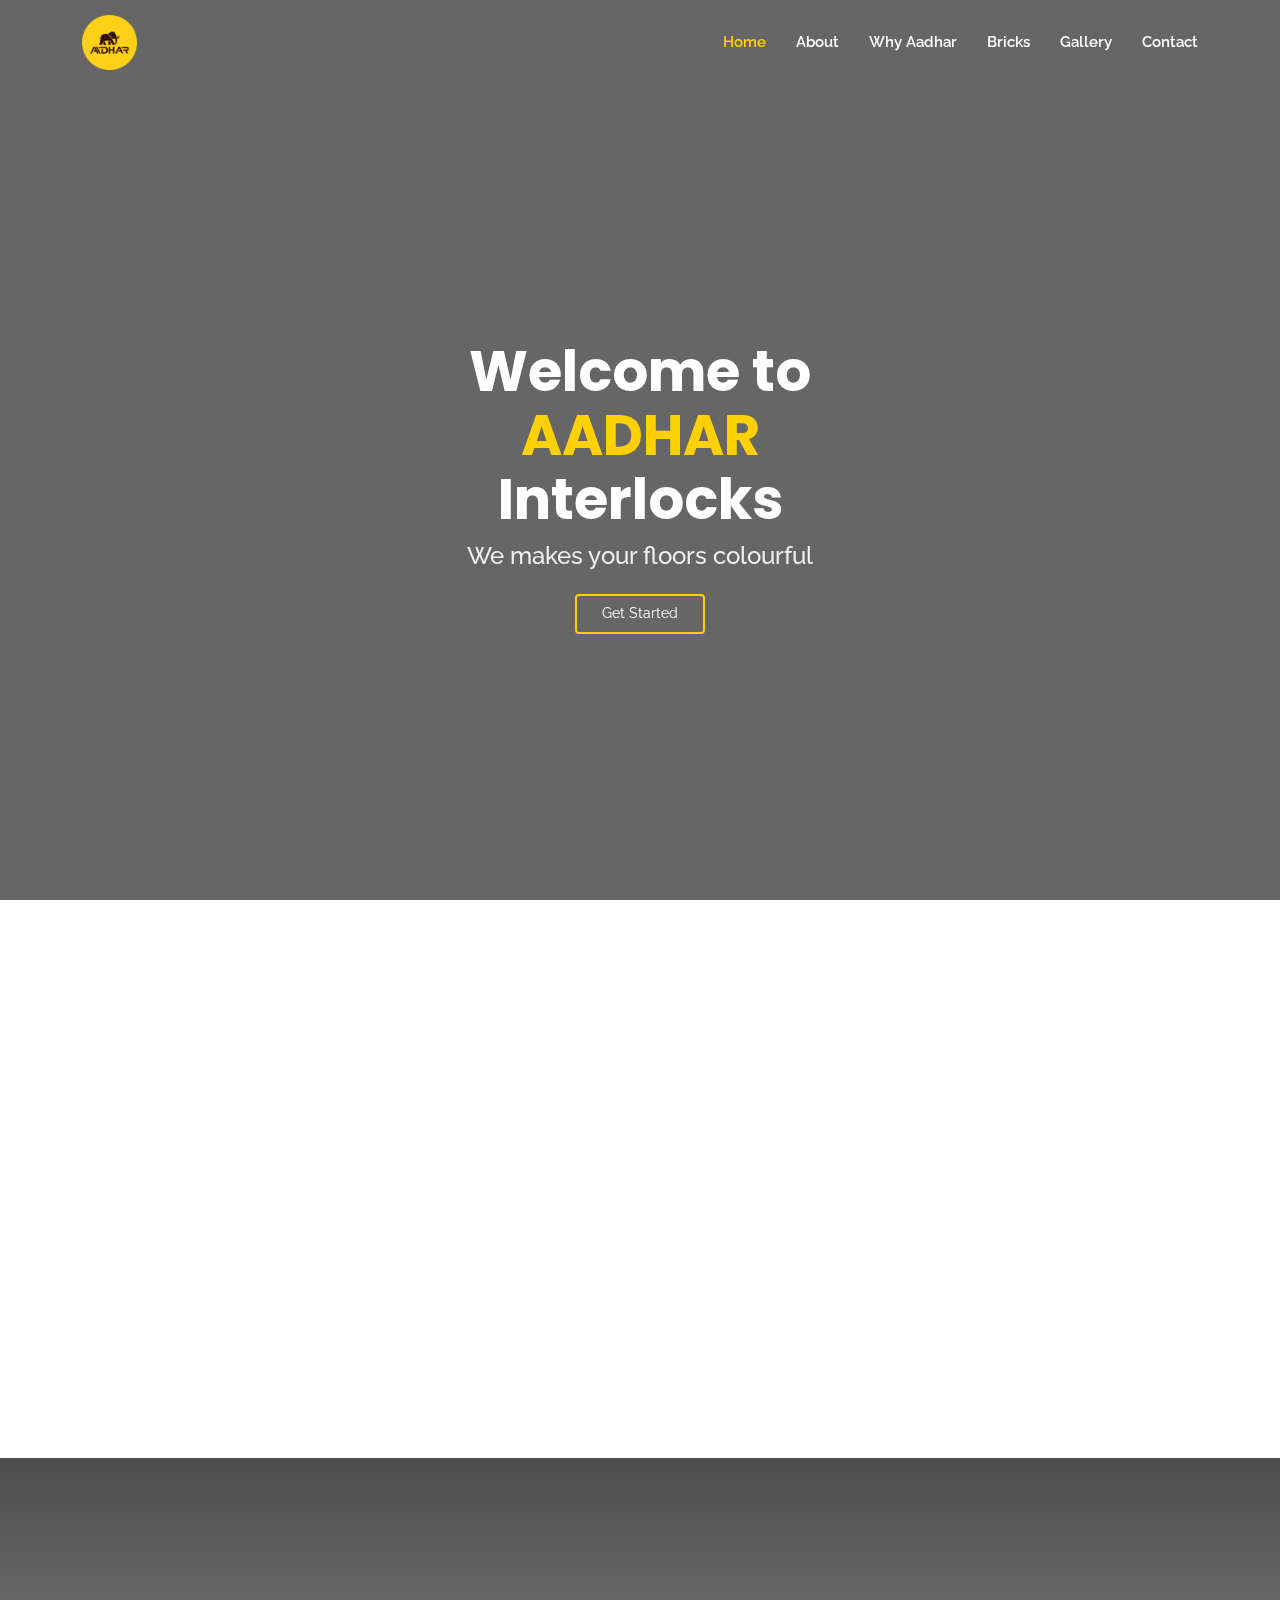
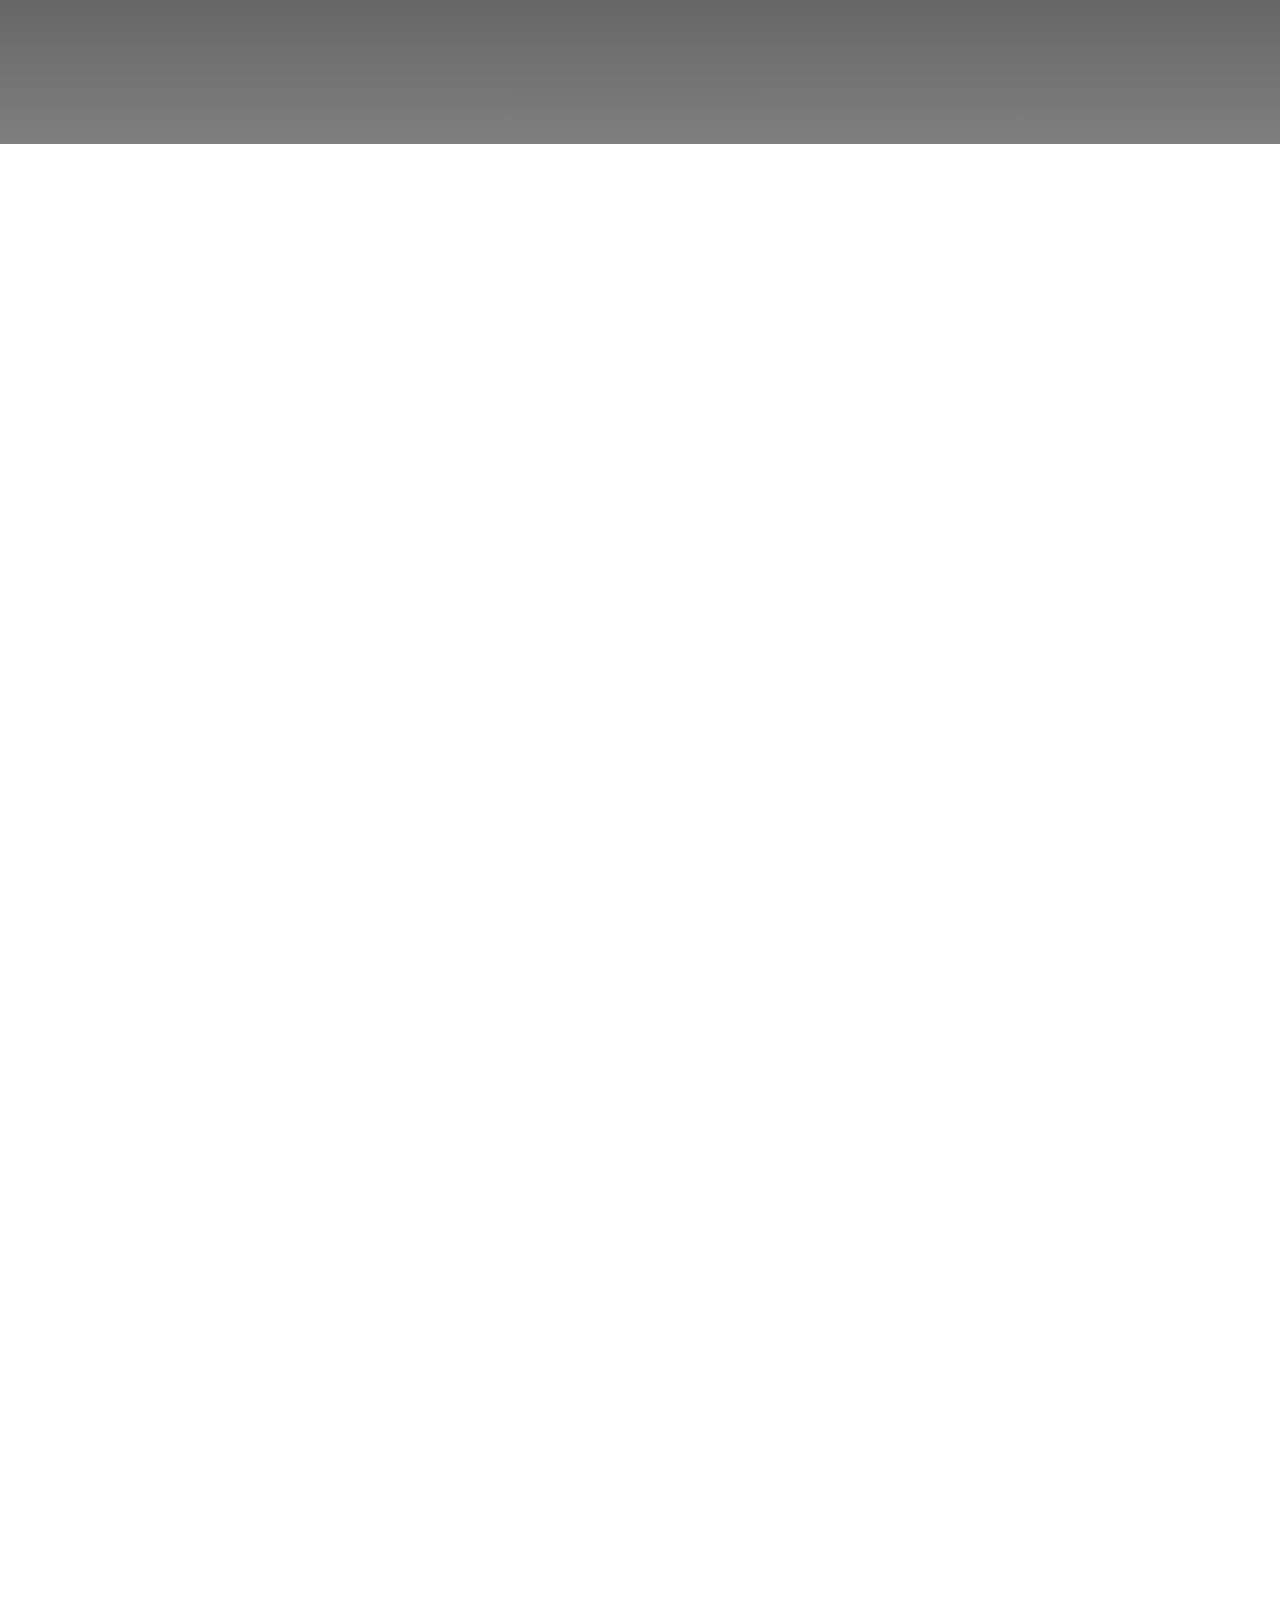
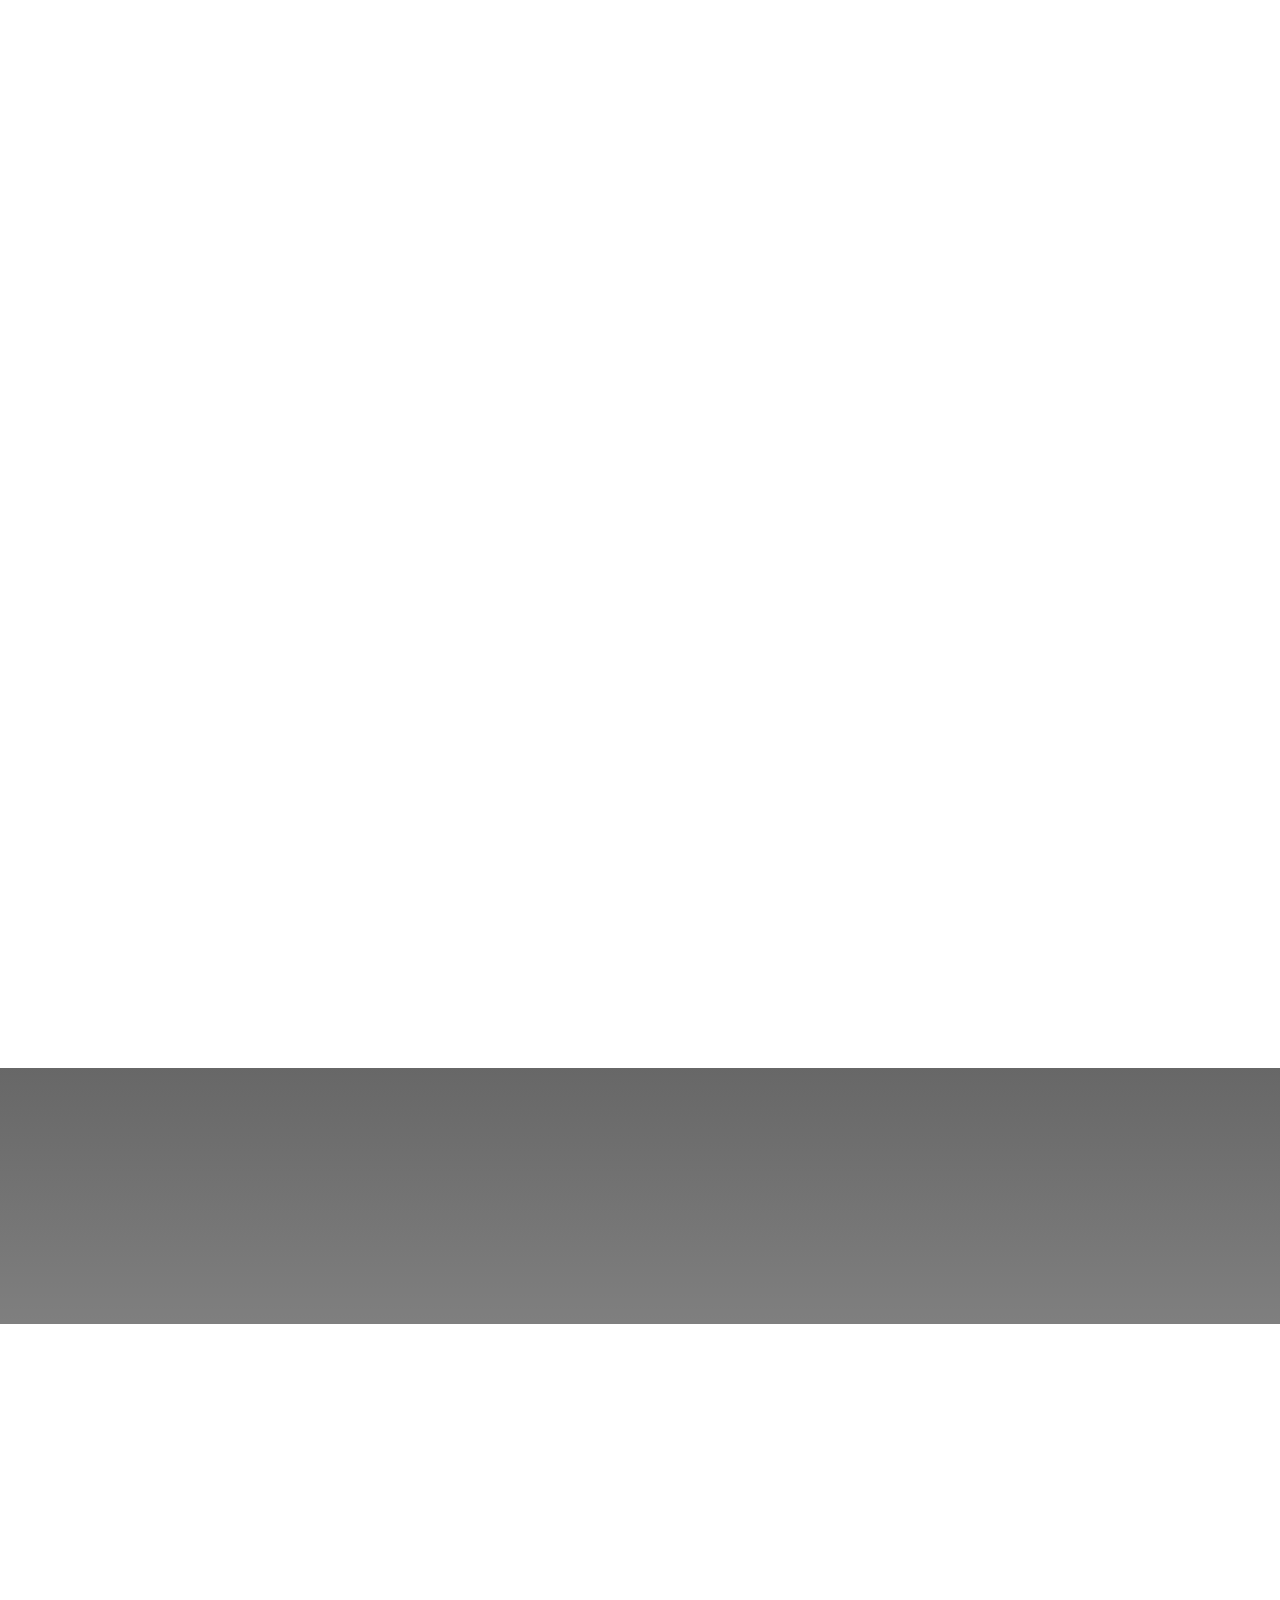
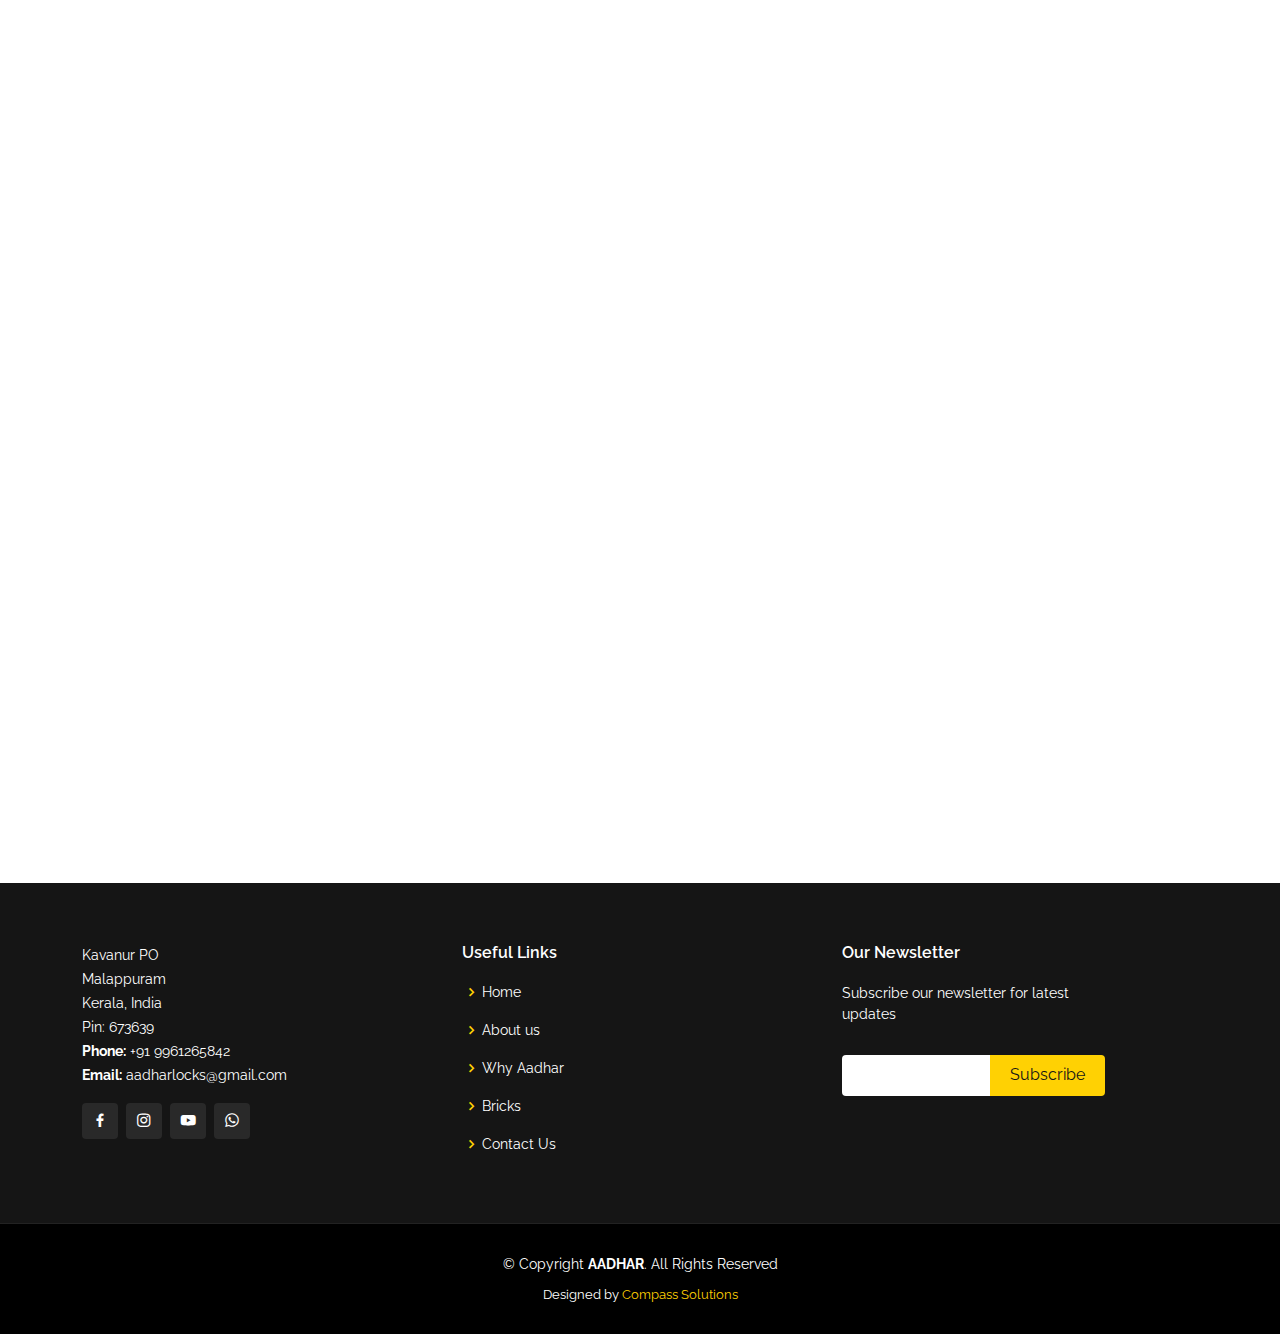
==== commit c2d2f4dd: "added spanish and zigzag" ====
--- a/index.html
+++ b/index.html
@@ -763,7 +763,7 @@
                 <div id="spanish" class="carousel slide">
                   <div class="carousel-inner">
                     <div class="carousel-item active">
-                      <img src="assets/img/bricks/spanish/1.jpeg" class="brick-img img-fluid" alt="">
+                      <img src="assets/img/bricks/spanish/spanish.jpeg" class="brick-img img-fluid" alt="">
                     </div>
                     
                   <button class="carousel-control-prev" type="button" data-bs-target="#spanish" data-bs-slide="prev">
@@ -815,7 +815,7 @@
               <div id="zig_zag" class="carousel slide">
                 <div class="carousel-inner">
                   <div class="carousel-item active">
-                    <img src="assets/img/bricks/zig_zag/1.jpeg" class="brick-img img-fluid" alt="">
+                    <img src="assets/img/bricks/zig_zag/zigzag.jpeg" class="brick-img img-fluid" alt="">
                   </div>
                   
                 <button class="carousel-control-prev" type="button" data-bs-target="#zig_zag" data-bs-slide="prev">
